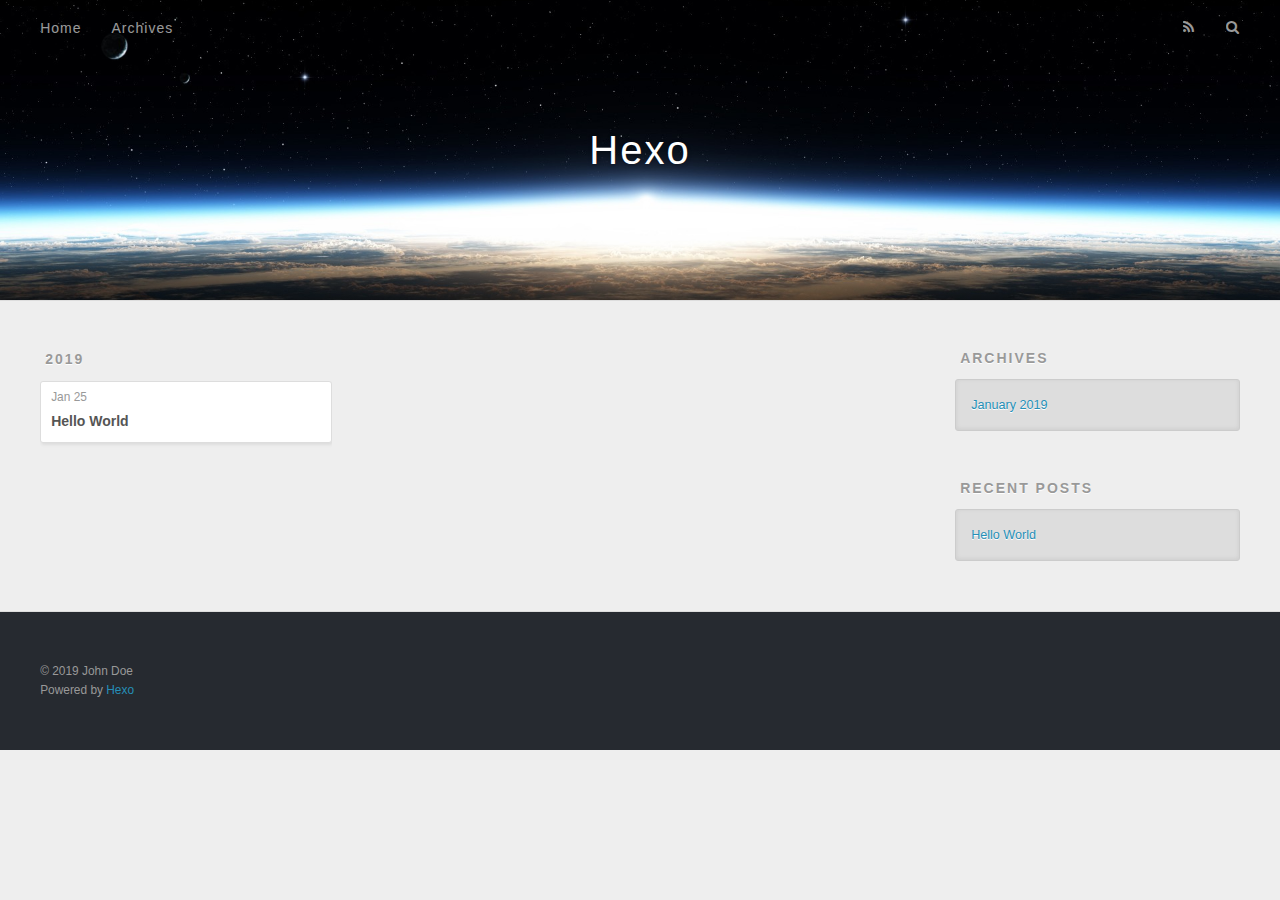
==== archives/index.html @ d33f425e "Site updated: 2019-01-25 12:32:56" ====
<!DOCTYPE html>
<html>
<head><meta name="generator" content="Hexo 3.8.0">
  <meta charset="utf-8">
  

  
  <title>Archives | Hexo</title>
  <meta name="viewport" content="width=device-width, initial-scale=1, maximum-scale=1">
  <meta property="og:type" content="website">
<meta property="og:title" content="Hexo">
<meta property="og:url" content="http://yoursite.com/archives/index.html">
<meta property="og:site_name" content="Hexo">
<meta property="og:locale" content="default">
<meta name="twitter:card" content="summary">
<meta name="twitter:title" content="Hexo">
  
    <link rel="alternate" href="/atom.xml" title="Hexo" type="application/atom+xml">
  
  
    <link rel="icon" href="/favicon.png">
  
  
    <link href="//fonts.googleapis.com/css?family=Source+Code+Pro" rel="stylesheet" type="text/css">
  
  <link rel="stylesheet" href="/css/style.css">
</head>
</html>
<body>
  <div id="container">
    <div id="wrap">
      <header id="header">
  <div id="banner"></div>
  <div id="header-outer" class="outer">
    <div id="header-title" class="inner">
      <h1 id="logo-wrap">
        <a href="/" id="logo">Hexo</a>
      </h1>
      
    </div>
    <div id="header-inner" class="inner">
      <nav id="main-nav">
        <a id="main-nav-toggle" class="nav-icon"></a>
        
          <a class="main-nav-link" href="/">Home</a>
        
          <a class="main-nav-link" href="/archives">Archives</a>
        
      </nav>
      <nav id="sub-nav">
        
          <a id="nav-rss-link" class="nav-icon" href="/atom.xml" title="RSS Feed"></a>
        
        <a id="nav-search-btn" class="nav-icon" title="Search"></a>
      </nav>
      <div id="search-form-wrap">
        <form action="//google.com/search" method="get" accept-charset="UTF-8" class="search-form"><input type="search" name="q" class="search-form-input" placeholder="Search"><button type="submit" class="search-form-submit">&#xF002;</button><input type="hidden" name="sitesearch" value="http://yoursite.com"></form>
      </div>
    </div>
  </div>
</header>
      <div class="outer">
        <section id="main">
  
  
    
    
      
      
      <section class="archives-wrap">
        <div class="archive-year-wrap">
          <a href="/archives/2019" class="archive-year">2019</a>
        </div>
        <div class="archives">
    
    <article class="archive-article archive-type-post">
  <div class="archive-article-inner">
    <header class="archive-article-header">
      <a href="/2019/01/25/hello-world/" class="archive-article-date">
  <time datetime="2019-01-25T04:21:27.864Z" itemprop="datePublished">Jan 25</time>
</a>
      
  
    <h1 itemprop="name">
      <a class="archive-article-title" href="/2019/01/25/hello-world/">Hello World</a>
    </h1>
  

    </header>
  </div>
</article>
  
  
    </div></section>
  


</section>
        
          <aside id="sidebar">
  
    

  
    

  
    
  
    
  <div class="widget-wrap">
    <h3 class="widget-title">Archives</h3>
    <div class="widget">
      <ul class="archive-list"><li class="archive-list-item"><a class="archive-list-link" href="/archives/2019/01/">January 2019</a></li></ul>
    </div>
  </div>


  
    
  <div class="widget-wrap">
    <h3 class="widget-title">Recent Posts</h3>
    <div class="widget">
      <ul>
        
          <li>
            <a href="/2019/01/25/hello-world/">Hello World</a>
          </li>
        
      </ul>
    </div>
  </div>

  
</aside>
        
      </div>
      <footer id="footer">
  
  <div class="outer">
    <div id="footer-info" class="inner">
      &copy; 2019 John Doe<br>
      Powered by <a href="http://hexo.io/" target="_blank">Hexo</a>
    </div>
  </div>
</footer>
    </div>
    <nav id="mobile-nav">
  
    <a href="/" class="mobile-nav-link">Home</a>
  
    <a href="/archives" class="mobile-nav-link">Archives</a>
  
</nav>
    

<script src="//ajax.googleapis.com/ajax/libs/jquery/2.0.3/jquery.min.js"></script>


  <link rel="stylesheet" href="/fancybox/jquery.fancybox.css">
  <script src="/fancybox/jquery.fancybox.pack.js"></script>


<script src="/js/script.js"></script>



  </div>
</body>
</html>
---- css/style.css ----
body {
  width: 100%;
}
body:before,
body:after {
  content: "";
  display: table;
}
body:after {
  clear: both;
}
html,
body,
div,
span,
applet,
object,
iframe,
h1,
h2,
h3,
h4,
h5,
h6,
p,
blockquote,
pre,
a,
abbr,
acronym,
address,
big,
cite,
code,
del,
dfn,
em,
img,
ins,
kbd,
q,
s,
samp,
small,
strike,
strong,
sub,
sup,
tt,
var,
dl,
dt,
dd,
ol,
ul,
li,
fieldset,
form,
label,
legend,
table,
caption,
tbody,
tfoot,
thead,
tr,
th,
td {
  margin: 0;
  padding: 0;
  border: 0;
  outline: 0;
  font-weight: inherit;
  font-style: inherit;
  font-family: inherit;
  font-size: 100%;
  vertical-align: baseline;
}
body {
  line-height: 1;
  color: #000;
  background: #fff;
}
ol,
ul {
  list-style: none;
}
table {
  border-collapse: separate;
  border-spacing: 0;
  vertical-align: middle;
}
caption,
th,
td {
  text-align: left;
  font-weight: normal;
  vertical-align: middle;
}
a img {
  border: none;
}
input,
button {
  margin: 0;
  padding: 0;
}
input::-moz-focus-inner,
button::-moz-focus-inner {
  border: 0;
  padding: 0;
}
@font-face {
  font-family: FontAwesome;
  font-style: normal;
  font-weight: normal;
  src: url("fonts/fontawesome-webfont.eot?v=#4.0.3");
  src: url("fonts/fontawesome-webfont.eot?#iefix&v=#4.0.3") format("embedded-opentype"), url("fonts/fontawesome-webfont.woff?v=#4.0.3") format("woff"), url("fonts/fontawesome-webfont.ttf?v=#4.0.3") format("truetype"), url("fonts/fontawesome-webfont.svg#fontawesomeregular?v=#4.0.3") format("svg");
}
html,
body,
#container {
  height: 100%;
}
body {
  background: #eee;
  font: 14px -apple-system, BlinkMacSystemFont, "Segoe UI", "Roboto", "Oxygen", "Ubuntu", "Cantarell", "Fira Sans", "Droid Sans", "Helvetica Neue", sans-serif;
  -webkit-text-size-adjust: 100%;
}
.outer {
  max-width: 1220px;
  margin: 0 auto;
  padding: 0 20px;
}
.outer:before,
.outer:after {
  content: "";
  display: table;
}
.outer:after {
  clear: both;
}
.inner {
  display: inline;
  float: left;
  width: 98.33333333333333%;
  margin: 0 0.833333333333333%;
}
.left,
.alignleft {
  float: left;
}
.right,
.alignright {
  float: right;
}
.clear {
  clear: both;
}
#container {
  position: relative;
}
.mobile-nav-on {
  overflow: hidden;
}
#wrap {
  height: 100%;
  width: 100%;
  position: absolute;
  top: 0;
  left: 0;
  -webkit-transition: 0.2s ease-out;
  -moz-transition: 0.2s ease-out;
  -ms-transition: 0.2s ease-out;
  transition: 0.2s ease-out;
  z-index: 1;
  background: #eee;
}
.mobile-nav-on #wrap {
  left: 280px;
}
@media screen and (min-width: 768px) {
  #main {
    display: inline;
    float: left;
    width: 73.33333333333333%;
    margin: 0 0.833333333333333%;
  }
}
.article-date,
.article-category-link,
.archive-year,
.widget-title {
  text-decoration: none;
  text-transform: uppercase;
  letter-spacing: 2px;
  color: #999;
  margin-bottom: 1em;
  margin-left: 5px;
  line-height: 1em;
  text-shadow: 0 1px #fff;
  font-weight: bold;
}
.article-inner,
.archive-article-inner {
  background: #fff;
  -webkit-box-shadow: 1px 2px 3px #ddd;
  box-shadow: 1px 2px 3px #ddd;
  border: 1px solid #ddd;
  border-radius: 3px;
}
.article-entry h1,
.widget h1 {
  font-size: 2em;
}
.article-entry h2,
.widget h2 {
  font-size: 1.5em;
}
.article-entry h3,
.widget h3 {
  font-size: 1.3em;
}
.article-entry h4,
.widget h4 {
  font-size: 1.2em;
}
.article-entry h5,
.widget h5 {
  font-size: 1em;
}
.article-entry h6,
.widget h6 {
  font-size: 1em;
  color: #999;
}
.article-entry hr,
.widget hr {
  border: 1px dashed #ddd;
}
.article-entry strong,
.widget strong {
  font-weight: bold;
}
.article-entry em,
.widget em,
.article-entry cite,
.widget cite {
  font-style: italic;
}
.article-entry sup,
.widget sup,
.article-entry sub,
.widget sub {
  font-size: 0.75em;
  line-height: 0;
  position: relative;
  vertical-align: baseline;
}
.article-entry sup,
.widget sup {
  top: -0.5em;
}
.article-entry sub,
.widget sub {
  bottom: -0.2em;
}
.article-entry small,
.widget small {
  font-size: 0.85em;
}
.article-entry acronym,
.widget acronym,
.article-entry abbr,
.widget abbr {
  border-bottom: 1px dotted;
}
.article-entry ul,
.widget ul,
.article-entry ol,
.widget ol,
.article-entry dl,
.widget dl {
  margin: 0 20px;
  line-height: 1.6em;
}
.article-entry ul ul,
.widget ul ul,
.article-entry ol ul,
.widget ol ul,
.article-entry ul ol,
.widget ul ol,
.article-entry ol ol,
.widget ol ol {
  margin-top: 0;
  margin-bottom: 0;
}
.article-entry ul,
.widget ul {
  list-style: disc;
}
.article-entry ol,
.widget ol {
  list-style: decimal;
}
.article-entry dt,
.widget dt {
  font-weight: bold;
}
#header {
  height: 300px;
  position: relative;
  border-bottom: 1px solid #ddd;
}
#header:before,
#header:after {
  content: "";
  position: absolute;
  left: 0;
  right: 0;
  height: 40px;
}
#header:before {
  top: 0;
  background: -webkit-linear-gradient(rgba(0,0,0,0.2), transparent);
  background: -moz-linear-gradient(rgba(0,0,0,0.2), transparent);
  background: -ms-linear-gradient(rgba(0,0,0,0.2), transparent);
  background: linear-gradient(rgba(0,0,0,0.2), transparent);
}
#header:after {
  bottom: 0;
  background: -webkit-linear-gradient(transparent, rgba(0,0,0,0.2));
  background: -moz-linear-gradient(transparent, rgba(0,0,0,0.2));
  background: -ms-linear-gradient(transparent, rgba(0,0,0,0.2));
  background: linear-gradient(transparent, rgba(0,0,0,0.2));
}
#header-outer {
  height: 100%;
  position: relative;
}
#header-inner {
  position: relative;
  overflow: hidden;
}
#banner {
  position: absolute;
  top: 0;
  left: 0;
  width: 100%;
  height: 100%;
  background: url("images/banner.jpg") center #000;
  -webkit-background-size: cover;
  -moz-background-size: cover;
  background-size: cover;
  z-index: -1;
}
#header-title {
  text-align: center;
  height: 40px;
  position: absolute;
  top: 50%;
  left: 0;
  margin-top: -20px;
}
#logo,
#subtitle {
  text-decoration: none;
  color: #fff;
  font-weight: 300;
  text-shadow: 0 1px 4px rgba(0,0,0,0.3);
}
#logo {
  font-size: 40px;
  line-height: 40px;
  letter-spacing: 2px;
}
#subtitle {
  font-size: 16px;
  line-height: 16px;
  letter-spacing: 1px;
}
#subtitle-wrap {
  margin-top: 16px;
}
#main-nav {
  float: left;
  margin-left: -15px;
}
.nav-icon,
.main-nav-link {
  float: left;
  color: #fff;
  opacity: 0.6;
  text-decoration: none;
  text-shadow: 0 1px rgba(0,0,0,0.2);
  -webkit-transition: opacity 0.2s;
  -moz-transition: opacity 0.2s;
  -ms-transition: opacity 0.2s;
  transition: opacity 0.2s;
  display: block;
  padding: 20px 15px;
}
.nav-icon:hover,
.main-nav-link:hover {
  opacity: 1;
}
.nav-icon {
  font-family: FontAwesome;
  text-align: center;
  font-size: 14px;
  width: 14px;
  height: 14px;
  padding: 20px 15px;
  position: relative;
  cursor: pointer;
}
.main-nav-link {
  font-weight: 300;
  letter-spacing: 1px;
}
@media screen and (max-width: 479px) {
  .main-nav-link {
    display: none;
  }
}
#main-nav-toggle {
  display: none;
}
#main-nav-toggle:before {
  content: "\f0c9";
}
@media screen and (max-width: 479px) {
  #main-nav-toggle {
    display: block;
  }
}
#sub-nav {
  float: right;
  margin-right: -15px;
}
#nav-rss-link:before {
  content: "\f09e";
}
#nav-search-btn:before {
  content: "\f002";
}
#search-form-wrap {
  position: absolute;
  top: 15px;
  width: 150px;
  height: 30px;
  right: -150px;
  opacity: 0;
  -webkit-transition: 0.2s ease-out;
  -moz-transition: 0.2s ease-out;
  -ms-transition: 0.2s ease-out;
  transition: 0.2s ease-out;
}
#search-form-wrap.on {
  opacity: 1;
  right: 0;
}
@media screen and (max-width: 479px) {
  #search-form-wrap {
    width: 100%;
    right: -100%;
  }
}
.search-form {
  position: absolute;
  top: 0;
  left: 0;
  right: 0;
  background: #fff;
  padding: 5px 15px;
  border-radius: 15px;
  -webkit-box-shadow: 0 0 10px rgba(0,0,0,0.3);
  box-shadow: 0 0 10px rgba(0,0,0,0.3);
}
.search-form-input {
  border: none;
  background: none;
  color: #555;
  width: 100%;
  font: 13px -apple-system, BlinkMacSystemFont, "Segoe UI", "Roboto", "Oxygen", "Ubuntu", "Cantarell", "Fira Sans", "Droid Sans", "Helvetica Neue", sans-serif;
  outline: none;
}
.search-form-input::-webkit-search-results-decoration,
.search-form-input::-webkit-search-cancel-button {
  -webkit-appearance: none;
}
.search-form-submit {
  position: absolute;
  top: 50%;
  right: 10px;
  margin-top: -7px;
  font: 13px FontAwesome;
  border: none;
  background: none;
  color: #bbb;
  cursor: pointer;
}
.search-form-submit:hover,
.search-form-submit:focus {
  color: #777;
}
.article {
  margin: 50px 0;
}
.article-inner {
  overflow: hidden;
}
.article-meta:before,
.article-meta:after {
  content: "";
  display: table;
}
.article-meta:after {
  clear: both;
}
.article-date {
  float: left;
}
.article-category {
  float: left;
  line-height: 1em;
  color: #ccc;
  text-shadow: 0 1px #fff;
  margin-left: 8px;
}
.article-category:before {
  content: "\2022";
}
.article-category-link {
  margin: 0 12px 1em;
}
.article-header {
  padding: 20px 20px 0;
}
.article-title {
  text-decoration: none;
  font-size: 2em;
  font-weight: bold;
  color: #555;
  line-height: 1.1em;
  -webkit-transition: color 0.2s;
  -moz-transition: color 0.2s;
  -ms-transition: color 0.2s;
  transition: color 0.2s;
}
a.article-title:hover {
  color: #258fb8;
}
.article-entry {
  color: #555;
  padding: 0 20px;
}
.article-entry:before,
.article-entry:after {
  content: "";
  display: table;
}
.article-entry:after {
  clear: both;
}
.article-entry p,
.article-entry table {
  line-height: 1.6em;
  margin: 1.6em 0;
}
.article-entry h1,
.article-entry h2,
.article-entry h3,
.article-entry h4,
.article-entry h5,
.article-entry h6 {
  font-weight: bold;
}
.article-entry h1,
.article-entry h2,
.article-entry h3,
.article-entry h4,
.article-entry h5,
.article-entry h6 {
  line-height: 1.1em;
  margin: 1.1em 0;
}
.article-entry a {
  color: #258fb8;
  text-decoration: none;
}
.article-entry a:hover {
  text-decoration: underline;
}
.article-entry ul,
.article-entry ol,
.article-entry dl {
  margin-top: 1.6em;
  margin-bottom: 1.6em;
}
.article-entry img,
.article-entry video {
  max-width: 100%;
  height: auto;
  display: block;
  margin: auto;
}
.article-entry iframe {
  border: none;
}
.article-entry table {
  width: 100%;
  border-collapse: collapse;
  border-spacing: 0;
}
.article-entry th {
  font-weight: bold;
  border-bottom: 3px solid #ddd;
  padding-bottom: 0.5em;
}
.article-entry td {
  border-bottom: 1px solid #ddd;
  padding: 10px 0;
}
.article-entry blockquote {
  font-family: Georgia, "Times New Roman", serif;
  font-size: 1.4em;
  margin: 1.6em 20px;
  text-align: center;
}
.article-entry blockquote footer {
  font-size: 14px;
  margin: 1.6em 0;
  font-family: -apple-system, BlinkMacSystemFont, "Segoe UI", "Roboto", "Oxygen", "Ubuntu", "Cantarell", "Fira Sans", "Droid Sans", "Helvetica Neue", sans-serif;
}
.article-entry blockquote footer cite:before {
  content: "—";
  padding: 0 0.5em;
}
.article-entry .pullquote {
  text-align: left;
  width: 45%;
  margin: 0;
}
.article-entry .pullquote.left {
  margin-left: 0.5em;
  margin-right: 1em;
}
.article-entry .pullquote.right {
  margin-right: 0.5em;
  margin-left: 1em;
}
.article-entry .caption {
  color: #999;
  display: block;
  font-size: 0.9em;
  margin-top: 0.5em;
  position: relative;
  text-align: center;
}
.article-entry .video-container {
  position: relative;
  padding-top: 56.25%;
  height: 0;
  overflow: hidden;
}
.article-entry .video-container iframe,
.article-entry .video-container object,
.article-entry .video-container embed {
  position: absolute;
  top: 0;
  left: 0;
  width: 100%;
  height: 100%;
  margin-top: 0;
}
.article-more-link a {
  display: inline-block;
  line-height: 1em;
  padding: 6px 15px;
  border-radius: 15px;
  background: #eee;
  color: #999;
  text-shadow: 0 1px #fff;
  text-decoration: none;
}
.article-more-link a:hover {
  background: #258fb8;
  color: #fff;
  text-decoration: none;
  text-shadow: 0 1px #1e7293;
}
.article-footer {
  font-size: 0.85em;
  line-height: 1.6em;
  border-top: 1px solid #ddd;
  padding-top: 1.6em;
  margin: 0 20px 20px;
}
.article-footer:before,
.article-footer:after {
  content: "";
  display: table;
}
.article-footer:after {
  clear: both;
}
.article-footer a {
  color: #999;
  text-decoration: none;
}
.article-footer a:hover {
  color: #555;
}
.article-tag-list-item {
  float: left;
  margin-right: 10px;
}
.article-tag-list-link:before {
  content: "#";
}
.article-comment-link {
  float: right;
}
.article-comment-link:before {
  content: "\f075";
  font-family: FontAwesome;
  padding-right: 8px;
}
.article-share-link {
  cursor: pointer;
  float: right;
  margin-left: 20px;
}
.article-share-link:before {
  content: "\f064";
  font-family: FontAwesome;
  padding-right: 6px;
}
#article-nav {
  position: relative;
}
#article-nav:before,
#article-nav:after {
  content: "";
  display: table;
}
#article-nav:after {
  clear: both;
}
@media screen and (min-width: 768px) {
  #article-nav {
    margin: 50px 0;
  }
  #article-nav:before {
    width: 8px;
    height: 8px;
    position: absolute;
    top: 50%;
    left: 50%;
    margin-top: -4px;
    margin-left: -4px;
    content: "";
    border-radius: 50%;
    background: #ddd;
    -webkit-box-shadow: 0 1px 2px #fff;
    box-shadow: 0 1px 2px #fff;
  }
}
.article-nav-link-wrap {
  text-decoration: none;
  text-shadow: 0 1px #fff;
  color: #999;
  -webkit-box-sizing: border-box;
  -moz-box-sizing: border-box;
  box-sizing: border-box;
  margin-top: 50px;
  text-align: center;
  display: block;
}
.article-nav-link-wrap:hover {
  color: #555;
}
@media screen and (min-width: 768px) {
  .article-nav-link-wrap {
    width: 50%;
    margin-top: 0;
  }
}
@media screen and (min-width: 768px) {
  #article-nav-newer {
    float: left;
    text-align: right;
    padding-right: 20px;
  }
}
@media screen and (min-width: 768px) {
  #article-nav-older {
    float: right;
    text-align: left;
    padding-left: 20px;
  }
}
.article-nav-caption {
  text-transform: uppercase;
  letter-spacing: 2px;
  color: #ddd;
  line-height: 1em;
  font-weight: bold;
}
#article-nav-newer .article-nav-caption {
  margin-right: -2px;
}
.article-nav-title {
  font-size: 0.85em;
  line-height: 1.6em;
  margin-top: 0.5em;
}
.article-share-box {
  position: absolute;
  display: none;
  background: #fff;
  -webkit-box-shadow: 1px 2px 10px rgba(0,0,0,0.2);
  box-shadow: 1px 2px 10px rgba(0,0,0,0.2);
  border-radius: 3px;
  margin-left: -145px;
  overflow: hidden;
  z-index: 1;
}
.article-share-box.on {
  display: block;
}
.article-share-input {
  width: 100%;
  background: none;
  -webkit-box-sizing: border-box;
  -moz-box-sizing: border-box;
  box-sizing: border-box;
  font: 14px -apple-system, BlinkMacSystemFont, "Segoe UI", "Roboto", "Oxygen", "Ubuntu", "Cantarell", "Fira Sans", "Droid Sans", "Helvetica Neue", sans-serif;
  padding: 0 15px;
  color: #555;
  outline: none;
  border: 1px solid #ddd;
  border-radius: 3px 3px 0 0;
  height: 36px;
  line-height: 36px;
}
.article-share-links {
  background: #eee;
}
.article-share-links:before,
.article-share-links:after {
  content: "";
  display: table;
}
.article-share-links:after {
  clear: both;
}
.article-share-twitter,
.article-share-facebook,
.article-share-pinterest,
.article-share-google {
  width: 50px;
  height: 36px;
  display: block;
  float: left;
  position: relative;
  color: #999;
  text-shadow: 0 1px #fff;
}
.article-share-twitter:before,
.article-share-facebook:before,
.article-share-pinterest:before,
.article-share-google:before {
  font-size: 20px;
  font-family: FontAwesome;
  width: 20px;
  height: 20px;
  position: absolute;
  top: 50%;
  left: 50%;
  margin-top: -10px;
  margin-left: -10px;
  text-align: center;
}
.article-share-twitter:hover,
.article-share-facebook:hover,
.article-share-pinterest:hover,
.article-share-google:hover {
  color: #fff;
}
.article-share-twitter:before {
  content: "\f099";
}
.article-share-twitter:hover {
  background: #00aced;
  text-shadow: 0 1px #008abe;
}
.article-share-facebook:before {
  content: "\f09a";
}
.article-share-facebook:hover {
  background: #3b5998;
  text-shadow: 0 1px #2f477a;
}
.article-share-pinterest:before {
  content: "\f0d2";
}
.article-share-pinterest:hover {
  background: #cb2027;
  text-shadow: 0 1px #a21a1f;
}
.article-share-google:before {
  content: "\f0d5";
}
.article-share-google:hover {
  background: #dd4b39;
  text-shadow: 0 1px #be3221;
}
.article-gallery {
  background: #000;
  position: relative;
}
.article-gallery-photos {
  position: relative;
  overflow: hidden;
}
.article-gallery-img {
  display: none;
  max-width: 100%;
}
.article-gallery-img:first-child {
  display: block;
}
.article-gallery-img.loaded {
  position: absolute;
  display: block;
}
.article-gallery-img img {
  display: block;
  max-width: 100%;
  margin: 0 auto;
}
#comments {
  background: #fff;
  -webkit-box-shadow: 1px 2px 3px #ddd;
  box-shadow: 1px 2px 3px #ddd;
  padding: 20px;
  border: 1px solid #ddd;
  border-radius: 3px;
  margin: 50px 0;
}
#comments a {
  color: #258fb8;
}
.archives-wrap {
  margin: 50px 0;
}
.archives:before,
.archives:after {
  content: "";
  display: table;
}
.archives:after {
  clear: both;
}
.archive-year-wrap {
  margin-bottom: 1em;
}
.archives {
  -webkit-column-gap: 10px;
  -moz-column-gap: 10px;
  column-gap: 10px;
}
@media screen and (min-width: 480px) and (max-width: 767px) {
  .archives {
    -webkit-column-count: 2;
    -moz-column-count: 2;
    column-count: 2;
  }
}
@media screen and (min-width: 768px) {
  .archives {
    -webkit-column-count: 3;
    -moz-column-count: 3;
    column-count: 3;
  }
}
.archive-article {
  -webkit-column-break-inside: avoid;
  page-break-inside: avoid;
  overflow: hidden;
  break-inside: avoid-column;
}
.archive-article-inner {
  padding: 10px;
  margin-bottom: 15px;
}
.archive-article-title {
  text-decoration: none;
  font-weight: bold;
  color: #555;
  -webkit-transition: color 0.2s;
  -moz-transition: color 0.2s;
  -ms-transition: color 0.2s;
  transition: color 0.2s;
  line-height: 1.6em;
}
.archive-article-title:hover {
  color: #258fb8;
}
.archive-article-footer {
  margin-top: 1em;
}
.archive-article-date {
  color: #999;
  text-decoration: none;
  font-size: 0.85em;
  line-height: 1em;
  margin-bottom: 0.5em;
  display: block;
}
#page-nav {
  margin: 50px auto;
  background: #fff;
  -webkit-box-shadow: 1px 2px 3px #ddd;
  box-shadow: 1px 2px 3px #ddd;
  border: 1px solid #ddd;
  border-radius: 3px;
  text-align: center;
  color: #999;
  overflow: hidden;
}
#page-nav:before,
#page-nav:after {
  content: "";
  display: table;
}
#page-nav:after {
  clear: both;
}
#page-nav a,
#page-nav span {
  padding: 10px 20px;
  line-height: 1;
  height: 2ex;
}
#page-nav a {
  color: #999;
  text-decoration: none;
}
#page-nav a:hover {
  background: #999;
  color: #fff;
}
#page-nav .prev {
  float: left;
}
#page-nav .next {
  float: right;
}
#page-nav .page-number {
  display: inline-block;
}
@media screen and (max-width: 479px) {
  #page-nav .page-number {
    display: none;
  }
}
#page-nav .current {
  color: #555;
  font-weight: bold;
}
#page-nav .space {
  color: #ddd;
}
#footer {
  background: #262a30;
  padding: 50px 0;
  border-top: 1px solid #ddd;
  color: #999;
}
#footer a {
  color: #258fb8;
  text-decoration: none;
}
#footer a:hover {
  text-decoration: underline;
}
#footer-info {
  line-height: 1.6em;
  font-size: 0.85em;
}
.article-entry pre,
.article-entry .highlight {
  background: #2d2d2d;
  margin: 0 -20px;
  padding: 15px 20px;
  border-style: solid;
  border-color: #ddd;
  border-width: 1px 0;
  overflow: auto;
  color: #ccc;
  line-height: 22.400000000000002px;
}
.article-entry .highlight .gutter pre,
.article-entry .gist .gist-file .gist-data .line-numbers {
  color: #666;
  font-size: 0.85em;
}
.article-entry pre,
.article-entry code {
  font-family: "Source Code Pro", Consolas, Monaco, Menlo, Consolas, monospace;
}
.article-entry code {
  background: #eee;
  text-shadow: 0 1px #fff;
  padding: 0 0.3em;
}
.article-entry pre code {
  background: none;
  text-shadow: none;
  padding: 0;
}
.article-entry .highlight pre {
  border: none;
  margin: 0;
  padding: 0;
}
.article-entry .highlight table {
  margin: 0;
  width: auto;
}
.article-entry .highlight td {
  border: none;
  padding: 0;
}
.article-entry .highlight figcaption {
  font-size: 0.85em;
  color: #999;
  line-height: 1em;
  margin-bottom: 1em;
}
.article-entry .highlight figcaption:before,
.article-entry .highlight figcaption:after {
  content: "";
  display: table;
}
.article-entry .highlight figcaption:after {
  clear: both;
}
.article-entry .highlight figcaption a {
  float: right;
}
.article-entry .highlight .gutter pre {
  text-align: right;
  padding-right: 20px;
}
.article-entry .highlight .line {
  height: 22.400000000000002px;
}
.article-entry .highlight .line.marked {
  background: #515151;
}
.article-entry .gist {
  margin: 0 -20px;
  border-style: solid;
  border-color: #ddd;
  border-width: 1px 0;
  background: #2d2d2d;
  padding: 15px 20px 15px 0;
}
.article-entry .gist .gist-file {
  border: none;
  font-family: "Source Code Pro", Consolas, Monaco, Menlo, Consolas, monospace;
  margin: 0;
}
.article-entry .gist .gist-file .gist-data {
  background: none;
  border: none;
}
.article-entry .gist .gist-file .gist-data .line-numbers {
  background: none;
  border: none;
  padding: 0 20px 0 0;
}
.article-entry .gist .gist-file .gist-data .line-data {
  padding: 0 !important;
}
.article-entry .gist .gist-file .highlight {
  margin: 0;
  padding: 0;
  border: none;
}
.article-entry .gist .gist-file .gist-meta {
  background: #2d2d2d;
  color: #999;
  font: 0.85em -apple-system, BlinkMacSystemFont, "Segoe UI", "Roboto", "Oxygen", "Ubuntu", "Cantarell", "Fira Sans", "Droid Sans", "Helvetica Neue", sans-serif;
  text-shadow: 0 0;
  padding: 0;
  margin-top: 1em;
  margin-left: 20px;
}
.article-entry .gist .gist-file .gist-meta a {
  color: #258fb8;
  font-weight: normal;
}
.article-entry .gist .gist-file .gist-meta a:hover {
  text-decoration: underline;
}
pre .comment,
pre .title {
  color: #999;
}
pre .variable,
pre .attribute,
pre .tag,
pre .regexp,
pre .ruby .constant,
pre .xml .tag .title,
pre .xml .pi,
pre .xml .doctype,
pre .html .doctype,
pre .css .id,
pre .css .class,
pre .css .pseudo {
  color: #f2777a;
}
pre .number,
pre .preprocessor,
pre .built_in,
pre .literal,
pre .params,
pre .constant {
  color: #f99157;
}
pre .class,
pre .ruby .class .title,
pre .css .rules .attribute {
  color: #9c9;
}
pre .string,
pre .value,
pre .inheritance,
pre .header,
pre .ruby .symbol,
pre .xml .cdata {
  color: #9c9;
}
pre .css .hexcolor {
  color: #6cc;
}
pre .function,
pre .python .decorator,
pre .python .title,
pre .ruby .function .title,
pre .ruby .title .keyword,
pre .perl .sub,
pre .javascript .title,
pre .coffeescript .title {
  color: #69c;
}
pre .keyword,
pre .javascript .function {
  color: #c9c;
}
@media screen and (max-width: 479px) {
  #mobile-nav {
    position: absolute;
    top: 0;
    left: 0;
    width: 280px;
    height: 100%;
    background: #191919;
    border-right: 1px solid #fff;
  }
}
@media screen and (max-width: 479px) {
  .mobile-nav-link {
    display: block;
    color: #999;
    text-decoration: none;
    padding: 15px 20px;
    font-weight: bold;
  }
  .mobile-nav-link:hover {
    color: #fff;
  }
}
@media screen and (min-width: 768px) {
  #sidebar {
    display: inline;
    float: left;
    width: 23.333333333333332%;
    margin: 0 0.833333333333333%;
  }
}
.widget-wrap {
  margin: 50px 0;
}
.widget {
  color: #777;
  text-shadow: 0 1px #fff;
  background: #ddd;
  -webkit-box-shadow: 0 -1px 4px #ccc inset;
  box-shadow: 0 -1px 4px #ccc inset;
  border: 1px solid #ccc;
  padding: 15px;
  border-radius: 3px;
}
.widget a {
  color: #258fb8;
  text-decoration: none;
}
.widget a:hover {
  text-decoration: underline;
}
.widget ul ul,
.widget ol ul,
.widget dl ul,
.widget ul ol,
.widget ol ol,
.widget dl ol,
.widget ul dl,
.widget ol dl,
.widget dl dl {
  margin-left: 15px;
  list-style: disc;
}
.widget {
  line-height: 1.6em;
  word-wrap: break-word;
  font-size: 0.9em;
}
.widget ul,
.widget ol {
  list-style: none;
  margin: 0;
}
.widget ul ul,
.widget ol ul,
.widget ul ol,
.widget ol ol {
  margin: 0 20px;
}
.widget ul ul,
.widget ol ul {
  list-style: disc;
}
.widget ul ol,
.widget ol ol {
  list-style: decimal;
}
.category-list-count,
.tag-list-count,
.archive-list-count {
  padding-left: 5px;
  color: #999;
  font-size: 0.85em;
}
.category-list-count:before,
.tag-list-count:before,
.archive-list-count:before {
  content: "(";
}
.category-list-count:after,
.tag-list-count:after,
.archive-list-count:after {
  content: ")";
}
.tagcloud a {
  margin-right: 5px;
  display: inline-block;
}
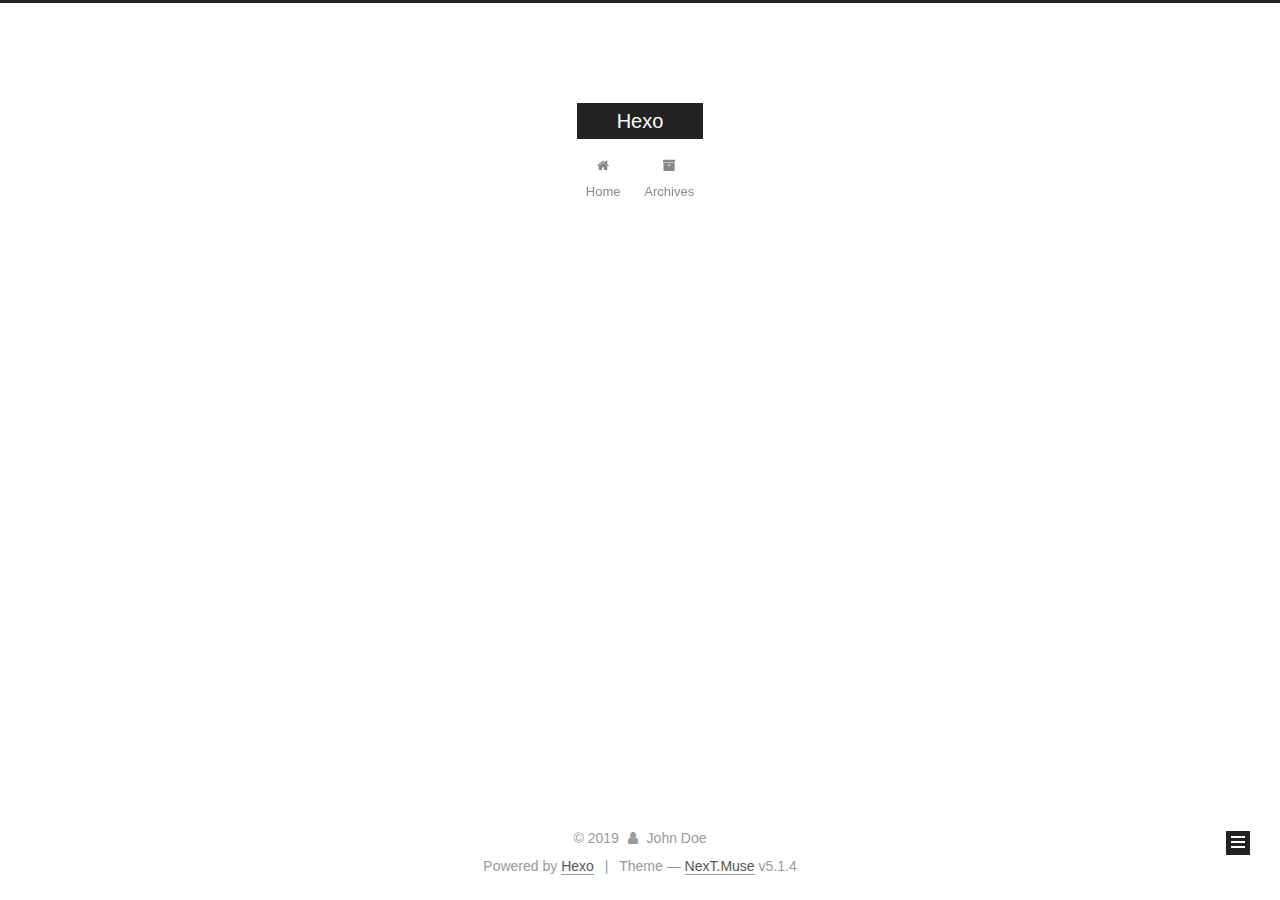
==== commit 494fd9cd: "Site updated: 2019-01-25 13:06:38" ====
--- a/archives/index.html
+++ b/archives/index.html
@@ -1,170 +1,549 @@
 <!DOCTYPE html>
-<html>
+
+
+
+  
+
+
+<html class="theme-next muse use-motion" lang="">
 <head><meta name="generator" content="Hexo 3.8.0">
-  <meta charset="utf-8">
-  
-
-  
-  <title>Archives | Hexo</title>
-  <meta name="viewport" content="width=device-width, initial-scale=1, maximum-scale=1">
-  <meta property="og:type" content="website">
+  <meta charset="UTF-8">
+<meta http-equiv="X-UA-Compatible" content="IE=edge">
+<meta name="viewport" content="width=device-width, initial-scale=1, maximum-scale=1">
+<meta name="theme-color" content="#222">
+
+
+
+
+
+
+
+
+
+<meta http-equiv="Cache-Control" content="no-transform">
+<meta http-equiv="Cache-Control" content="no-siteapp">
+
+
+
+
+
+
+
+
+
+
+
+
+
+
+
+
+  
+  
+  <link href="/lib/fancybox/source/jquery.fancybox.css?v=2.1.5" rel="stylesheet" type="text/css">
+
+
+
+
+
+
+
+<link href="/lib/font-awesome/css/font-awesome.min.css?v=4.6.2" rel="stylesheet" type="text/css">
+
+<link href="/css/main.css?v=5.1.4" rel="stylesheet" type="text/css">
+
+
+  <link rel="apple-touch-icon" sizes="180x180" href="/images/apple-touch-icon-next.png?v=5.1.4">
+
+
+  <link rel="icon" type="image/png" sizes="32x32" href="/images/favicon-32x32-next.png?v=5.1.4">
+
+
+  <link rel="icon" type="image/png" sizes="16x16" href="/images/favicon-16x16-next.png?v=5.1.4">
+
+
+  <link rel="mask-icon" href="/images/logo.svg?v=5.1.4" color="#222">
+
+
+
+
+
+  <meta name="keywords" content="Hexo, NexT">
+
+
+
+
+
+
+
+
+
+
+<meta property="og:type" content="website">
 <meta property="og:title" content="Hexo">
 <meta property="og:url" content="http://yoursite.com/archives/index.html">
 <meta property="og:site_name" content="Hexo">
 <meta property="og:locale" content="default">
 <meta name="twitter:card" content="summary">
 <meta name="twitter:title" content="Hexo">
-  
-    <link rel="alternate" href="/atom.xml" title="Hexo" type="application/atom+xml">
-  
-  
-    <link rel="icon" href="/favicon.png">
-  
-  
-    <link href="//fonts.googleapis.com/css?family=Source+Code+Pro" rel="stylesheet" type="text/css">
-  
-  <link rel="stylesheet" href="/css/style.css">
+
+
+
+<script type="text/javascript" id="hexo.configurations">
+  var NexT = window.NexT || {};
+  var CONFIG = {
+    root: '/',
+    scheme: 'Muse',
+    version: '5.1.4',
+    sidebar: {"position":"left","display":"post","offset":12,"b2t":false,"scrollpercent":false,"onmobile":false},
+    fancybox: true,
+    tabs: true,
+    motion: {"enable":true,"async":false,"transition":{"post_block":"fadeIn","post_header":"slideDownIn","post_body":"slideDownIn","coll_header":"slideLeftIn","sidebar":"slideUpIn"}},
+    duoshuo: {
+      userId: '0',
+      author: 'Author'
+    },
+    algolia: {
+      applicationID: '',
+      apiKey: '',
+      indexName: '',
+      hits: {"per_page":10},
+      labels: {"input_placeholder":"Search for Posts","hits_empty":"We didn't find any results for the search: ${query}","hits_stats":"${hits} results found in ${time} ms"}
+    }
+  };
+</script>
+
+
+
+  <link rel="canonical" href="http://yoursite.com/archives/">
+
+
+
+
+
+  <title>Archive | Hexo</title>
+  
+
+
+
+
+
+
+
+
 </head>
-</html>
-<body>
-  <div id="container">
-    <div id="wrap">
-      <header id="header">
-  <div id="banner"></div>
-  <div id="header-outer" class="outer">
-    <div id="header-title" class="inner">
-      <h1 id="logo-wrap">
-        <a href="/" id="logo">Hexo</a>
-      </h1>
-      
+
+<body itemscope="" itemtype="http://schema.org/WebPage" lang="default">
+
+  
+  
+    
+  
+
+  <div class="container sidebar-position-left page-archive">
+    <div class="headband"></div>
+
+    <header id="header" class="header" itemscope="" itemtype="http://schema.org/WPHeader">
+      <div class="header-inner"><div class="site-brand-wrapper">
+  <div class="site-meta ">
+    
+
+    <div class="custom-logo-site-title">
+      <a href="/" class="brand" rel="start">
+        <span class="logo-line-before"><i></i></span>
+        <span class="site-title">Hexo</span>
+        <span class="logo-line-after"><i></i></span>
+      </a>
     </div>
-    <div id="header-inner" class="inner">
-      <nav id="main-nav">
-        <a id="main-nav-toggle" class="nav-icon"></a>
-        
-          <a class="main-nav-link" href="/">Home</a>
-        
-          <a class="main-nav-link" href="/archives">Archives</a>
-        
-      </nav>
-      <nav id="sub-nav">
-        
-          <a id="nav-rss-link" class="nav-icon" href="/atom.xml" title="RSS Feed"></a>
-        
-        <a id="nav-search-btn" class="nav-icon" title="Search"></a>
-      </nav>
-      <div id="search-form-wrap">
-        <form action="//google.com/search" method="get" accept-charset="UTF-8" class="search-form"><input type="search" name="q" class="search-form-input" placeholder="Search"><button type="submit" class="search-form-submit">&#xF002;</button><input type="hidden" name="sitesearch" value="http://yoursite.com"></form>
+      
+        <p class="site-subtitle"></p>
+      
+  </div>
+
+  <div class="site-nav-toggle">
+    <button>
+      <span class="btn-bar"></span>
+      <span class="btn-bar"></span>
+      <span class="btn-bar"></span>
+    </button>
+  </div>
+</div>
+
+<nav class="site-nav">
+  
+
+  
+    <ul id="menu" class="menu">
+      
+        
+        <li class="menu-item menu-item-home">
+          <a href="/" rel="section">
+            
+              <i class="menu-item-icon fa fa-fw fa-home"></i> <br>
+            
+            Home
+          </a>
+        </li>
+      
+        
+        <li class="menu-item menu-item-archives">
+          <a href="/archives/" rel="section">
+            
+              <i class="menu-item-icon fa fa-fw fa-archive"></i> <br>
+            
+            Archives
+          </a>
+        </li>
+      
+
+      
+    </ul>
+  
+
+  
+</nav>
+
+
+
+ </div>
+    </header>
+
+    <main id="main" class="main">
+      <div class="main-inner">
+        <div class="content-wrap">
+          <div id="content" class="content">
+            
+
+  
+  
+  
+  <div class="post-block archive">
+    <div id="posts" class="posts-collapse">
+      <span class="archive-move-on"></span>
+
+      <span class="archive-page-counter">
+        
+        
+        
+          
+        
+        Um..! 1 post. Keep on posting.
+      </span>
+
+      
+
+        
+        
+        
+
+        
+          
+          <div class="collection-title">
+            <h1 class="archive-year" id="archive-year-2019">2019</h1>
+          </div>
+        
+        
+
+        
+
+  <article class="post post-type-normal" itemscope="" itemtype="http://schema.org/Article">
+    <header class="post-header">
+
+      <h2 class="post-title">
+        
+            <a class="post-title-link" href="/2019/01/25/hello-world/" itemprop="url">
+              
+                <span itemprop="name">Hello World</span>
+              
+            </a>
+        
+      </h2>
+
+      <div class="post-meta">
+        <time class="post-time" itemprop="dateCreated" datetime="2019-01-25T12:21:27+08:00" content="2019-01-25">
+          01-25
+        </time>
       </div>
+
+    </header>
+  </article>
+
+
+
+      
+
     </div>
   </div>
-</header>
-      <div class="outer">
-        <section id="main">
-  
-  
-    
-    
-      
-      
-      <section class="archives-wrap">
-        <div class="archive-year-wrap">
-          <a href="/archives/2019" class="archive-year">2019</a>
+  
+  
+  
+
+  
+
+
+
+          </div>
+          
+
+
+          
+
         </div>
-        <div class="archives">
-    
-    <article class="archive-article archive-type-post">
-  <div class="archive-article-inner">
-    <header class="archive-article-header">
-      <a href="/2019/01/25/hello-world/" class="archive-article-date">
-  <time datetime="2019-01-25T04:21:27.864Z" itemprop="datePublished">Jan 25</time>
-</a>
-      
-  
-    <h1 itemprop="name">
-      <a class="archive-article-title" href="/2019/01/25/hello-world/">Hello World</a>
-    </h1>
-  
-
-    </header>
-  </div>
-</article>
-  
-  
-    </div></section>
-  
-
-
-</section>
-        
-          <aside id="sidebar">
-  
-    
-
-  
-    
-
-  
-    
-  
-    
-  <div class="widget-wrap">
-    <h3 class="widget-title">Archives</h3>
-    <div class="widget">
-      <ul class="archive-list"><li class="archive-list-item"><a class="archive-list-link" href="/archives/2019/01/">January 2019</a></li></ul>
+        
+          
+  
+  <div class="sidebar-toggle">
+    <div class="sidebar-toggle-line-wrap">
+      <span class="sidebar-toggle-line sidebar-toggle-line-first"></span>
+      <span class="sidebar-toggle-line sidebar-toggle-line-middle"></span>
+      <span class="sidebar-toggle-line sidebar-toggle-line-last"></span>
     </div>
   </div>
 
-
-  
+  <aside id="sidebar" class="sidebar">
     
-  <div class="widget-wrap">
-    <h3 class="widget-title">Recent Posts</h3>
-    <div class="widget">
-      <ul>
-        
-          <li>
-            <a href="/2019/01/25/hello-world/">Hello World</a>
-          </li>
-        
-      </ul>
+    <div class="sidebar-inner">
+
+      
+
+      
+
+      <section class="site-overview-wrap sidebar-panel sidebar-panel-active">
+        <div class="site-overview">
+          <div class="site-author motion-element" itemprop="author" itemscope="" itemtype="http://schema.org/Person">
+            
+              <p class="site-author-name" itemprop="name">John Doe</p>
+              <p class="site-description motion-element" itemprop="description"></p>
+          </div>
+
+          <nav class="site-state motion-element">
+
+            
+              <div class="site-state-item site-state-posts">
+              
+                <a href="/archives/">
+              
+                  <span class="site-state-item-count">1</span>
+                  <span class="site-state-item-name">posts</span>
+                </a>
+              </div>
+            
+
+            
+
+            
+
+          </nav>
+
+          
+
+          
+
+          
+          
+
+          
+          
+
+          
+
+        </div>
+      </section>
+
+      
+
+      
+
     </div>
+  </aside>
+
+
+        
+      </div>
+    </main>
+
+    <footer id="footer" class="footer">
+      <div class="footer-inner">
+        <div class="copyright">&copy; <span itemprop="copyrightYear">2019</span>
+  <span class="with-love">
+    <i class="fa fa-user"></i>
+  </span>
+  <span class="author" itemprop="copyrightHolder">John Doe</span>
+
+  
+</div>
+
+
+  <div class="powered-by">Powered by <a class="theme-link" target="_blank" href="https://hexo.io">Hexo</a></div>
+
+
+
+  <span class="post-meta-divider">|</span>
+
+
+
+  <div class="theme-info">Theme &mdash; <a class="theme-link" target="_blank" href="https://github.com/iissnan/hexo-theme-next">NexT.Muse</a> v5.1.4</div>
+
+
+
+
+        
+
+
+
+
+
+
+
+        
+      </div>
+    </footer>
+
+    
+      <div class="back-to-top">
+        <i class="fa fa-arrow-up"></i>
+        
+      </div>
+    
+
+    
+
   </div>
 
   
-</aside>
-        
-      </div>
-      <footer id="footer">
-  
-  <div class="outer">
-    <div id="footer-info" class="inner">
-      &copy; 2019 John Doe<br>
-      Powered by <a href="http://hexo.io/" target="_blank">Hexo</a>
-    </div>
-  </div>
-</footer>
-    </div>
-    <nav id="mobile-nav">
-  
-    <a href="/" class="mobile-nav-link">Home</a>
-  
-    <a href="/archives" class="mobile-nav-link">Archives</a>
-  
-</nav>
-    
-
-<script src="//ajax.googleapis.com/ajax/libs/jquery/2.0.3/jquery.min.js"></script>
-
-
-  <link rel="stylesheet" href="/fancybox/jquery.fancybox.css">
-  <script src="/fancybox/jquery.fancybox.pack.js"></script>
-
-
-<script src="/js/script.js"></script>
-
-
-
-  </div>
+
+<script type="text/javascript">
+  if (Object.prototype.toString.call(window.Promise) !== '[object Function]') {
+    window.Promise = null;
+  }
+</script>
+
+
+
+
+
+
+
+
+
+  
+
+
+
+
+
+
+
+
+
+
+
+
+  
+  
+    <script type="text/javascript" src="/lib/jquery/index.js?v=2.1.3"></script>
+  
+
+  
+  
+    <script type="text/javascript" src="/lib/fastclick/lib/fastclick.min.js?v=1.0.6"></script>
+  
+
+  
+  
+    <script type="text/javascript" src="/lib/jquery_lazyload/jquery.lazyload.js?v=1.9.7"></script>
+  
+
+  
+  
+    <script type="text/javascript" src="/lib/velocity/velocity.min.js?v=1.2.1"></script>
+  
+
+  
+  
+    <script type="text/javascript" src="/lib/velocity/velocity.ui.min.js?v=1.2.1"></script>
+  
+
+  
+  
+    <script type="text/javascript" src="/lib/fancybox/source/jquery.fancybox.pack.js?v=2.1.5"></script>
+  
+
+
+  
+
+
+  <script type="text/javascript" src="/js/src/utils.js?v=5.1.4"></script>
+
+  <script type="text/javascript" src="/js/src/motion.js?v=5.1.4"></script>
+
+
+
+  
+  
+
+  
+
+  
+
+
+  <script type="text/javascript" src="/js/src/bootstrap.js?v=5.1.4"></script>
+
+
+
+  
+
+
+  
+
+
+
+
+	
+
+
+
+
+
+  
+
+
+
+
+
+  
+
+
+
+
+
+
+
+
+
+
+
+
+  
+
+
+
+
+
+  
+
+  
+
+  
+
+  
+  
+
+  
+
+  
+
+  
+
 </body>
-</html>+</html>
--- a/css/main.css
+++ b/css/main.css
@@ -0,0 +1,2662 @@
+/* normalize.css v3.0.2 | MIT License | git.io/normalize */
+html {
+  font-family: sans-serif; /* 1 */
+  -ms-text-size-adjust: 100%; /* 2 */
+  -webkit-text-size-adjust: 100%; /* 2 */
+}
+body {
+  margin: 0;
+}
+article,
+aside,
+details,
+figcaption,
+figure,
+footer,
+header,
+hgroup,
+main,
+menu,
+nav,
+section,
+summary {
+  display: block;
+}
+audio,
+canvas,
+progress,
+video {
+  display: inline-block; /* 1 */
+  vertical-align: baseline; /* 2 */
+}
+audio:not([controls]) {
+  display: none;
+  height: 0;
+}
+[hidden],
+template {
+  display: none;
+}
+a {
+  background-color: transparent;
+}
+a:active,
+a:hover {
+  outline: 0;
+}
+abbr[title] {
+  border-bottom: 1px dotted;
+}
+b,
+strong {
+  font-weight: bold;
+}
+dfn {
+  font-style: italic;
+}
+h1 {
+  font-size: 2em;
+  margin: 0.67em 0;
+}
+mark {
+  background: #ff0;
+  color: #000;
+}
+small {
+  font-size: 80%;
+}
+sub,
+sup {
+  font-size: 75%;
+  line-height: 0;
+  position: relative;
+  vertical-align: baseline;
+}
+sup {
+  top: -0.5em;
+}
+sub {
+  bottom: -0.25em;
+}
+img {
+  border: 0;
+}
+svg:not(:root) {
+  overflow: hidden;
+}
+figure {
+  margin: 1em 40px;
+}
+hr {
+  -moz-box-sizing: content-box;
+  box-sizing: content-box;
+  height: 0;
+}
+pre {
+  overflow: auto;
+}
+code,
+kbd,
+pre,
+samp {
+  font-family: monospace, monospace;
+  font-size: 1em;
+}
+button,
+input,
+optgroup,
+select,
+textarea {
+  color: inherit; /* 1 */
+  font: inherit; /* 2 */
+  margin: 0; /* 3 */
+}
+button {
+  overflow: visible;
+}
+button,
+select {
+  text-transform: none;
+}
+button,
+html input[type="button"],
+input[type="reset"],
+input[type="submit"] {
+  -webkit-appearance: button; /* 2 */
+  cursor: pointer; /* 3 */
+}
+button[disabled],
+html input[disabled] {
+  cursor: default;
+}
+button::-moz-focus-inner,
+input::-moz-focus-inner {
+  border: 0;
+  padding: 0;
+}
+input {
+  line-height: normal;
+}
+input[type="checkbox"],
+input[type="radio"] {
+  box-sizing: border-box; /* 1 */
+  padding: 0; /* 2 */
+}
+input[type="number"]::-webkit-inner-spin-button,
+input[type="number"]::-webkit-outer-spin-button {
+  height: auto;
+}
+input[type="search"] {
+  -webkit-appearance: textfield; /* 1 */
+  -moz-box-sizing: content-box;
+  -webkit-box-sizing: content-box; /* 2 */
+  box-sizing: content-box;
+}
+input[type="search"]::-webkit-search-cancel-button,
+input[type="search"]::-webkit-search-decoration {
+  -webkit-appearance: none;
+}
+fieldset {
+  border: 1px solid #c0c0c0;
+  margin: 0 2px;
+  padding: 0.35em 0.625em 0.75em;
+}
+legend {
+  border: 0; /* 1 */
+  padding: 0; /* 2 */
+}
+textarea {
+  overflow: auto;
+}
+optgroup {
+  font-weight: bold;
+}
+table {
+  border-collapse: collapse;
+  border-spacing: 0;
+}
+td,
+th {
+  padding: 0;
+}
+::selection {
+  background: #262a30;
+  color: #fff;
+}
+body {
+  position: relative;
+  font-family: 'Lato', "PingFang SC", "Microsoft YaHei", sans-serif;
+  font-size: 14px;
+  line-height: 2;
+  color: #555;
+  background: #fff;
+}
+@media (max-width: 767px) {
+  body {
+    padding-right: 0 !important;
+  }
+}
+@media (min-width: 768px) and (max-width: 991px) {
+  body {
+    padding-right: 0 !important;
+  }
+}
+@media (min-width: 1600px) {
+  body {
+    font-size: 16px;
+  }
+}
+h1,
+h2,
+h3,
+h4,
+h5,
+h6 {
+  margin: 0;
+  padding: 0;
+  font-weight: bold;
+  line-height: 1.5;
+  font-family: 'Lato', "PingFang SC", "Microsoft YaHei", sans-serif;
+}
+h2,
+h3,
+h4,
+h5,
+h6 {
+  margin: 20px 0 15px;
+}
+h1 {
+  font-size: 22px;
+}
+@media (max-width: 767px) {
+  h1 {
+    font-size: 18px;
+  }
+}
+h2 {
+  font-size: 20px;
+}
+@media (max-width: 767px) {
+  h2 {
+    font-size: 16px;
+  }
+}
+h3 {
+  font-size: 18px;
+}
+@media (max-width: 767px) {
+  h3 {
+    font-size: 14px;
+  }
+}
+h4 {
+  font-size: 16px;
+}
+@media (max-width: 767px) {
+  h4 {
+    font-size: 12px;
+  }
+}
+h5 {
+  font-size: 14px;
+}
+@media (max-width: 767px) {
+  h5 {
+    font-size: 10px;
+  }
+}
+h6 {
+  font-size: 12px;
+}
+@media (max-width: 767px) {
+  h6 {
+    font-size: 8px;
+  }
+}
+p {
+  margin: 0 0 20px 0;
+}
+a {
+  color: #555;
+  text-decoration: none;
+  outline: none;
+  border-bottom: 1px solid #999;
+  word-wrap: break-word;
+}
+a:hover {
+  color: #222;
+  border-bottom-color: #222;
+}
+blockquote {
+  margin: 0;
+  padding: 0;
+}
+img {
+  display: block;
+  margin: auto;
+  max-width: 100%;
+  height: auto;
+}
+hr {
+  margin: 40px 0;
+  height: 3px;
+  border: none;
+  background-color: #ddd;
+  background-image: repeating-linear-gradient(-45deg, #fff, #fff 4px, transparent 4px, transparent 8px);
+}
+blockquote {
+  padding: 0 15px;
+  color: #666;
+  border-left: 4px solid #ddd;
+}
+blockquote cite::before {
+  content: "-";
+  padding: 0 5px;
+}
+dt {
+  font-weight: 700;
+}
+dd {
+  margin: 0;
+  padding: 0;
+}
+kbd {
+  border: 1px solid #ccc;
+  border-radius: 0.2em;
+  box-shadow: 0.1em 0.1em 0.2em rgba(0,0,0,0.1);
+  background-color: #f9f9f9;
+  font-family: inherit;
+  background-image: -webkit-linear-gradient(top, #eee, #fff, #eee);
+  padding: 0.1em 0.3em;
+  white-space: nowrap;
+}
+.text-left {
+  text-align: left;
+}
+.text-center {
+  text-align: center;
+}
+.text-right {
+  text-align: right;
+}
+.text-justify {
+  text-align: justify;
+}
+.text-nowrap {
+  white-space: nowrap;
+}
+.text-lowercase {
+  text-transform: lowercase;
+}
+.text-uppercase {
+  text-transform: uppercase;
+}
+.text-capitalize {
+  text-transform: capitalize;
+}
+.center-block {
+  display: block;
+  margin-left: auto;
+  margin-right: auto;
+}
+.clearfix:before,
+.clearfix:after {
+  content: " ";
+  display: table;
+}
+.clearfix:after {
+  clear: both;
+}
+.pullquote {
+  width: 45%;
+}
+.pullquote.left {
+  float: left;
+  margin-left: 5px;
+  margin-right: 10px;
+}
+.pullquote.right {
+  float: right;
+  margin-left: 10px;
+  margin-right: 5px;
+}
+.affix.affix.affix {
+  position: fixed;
+}
+.translation {
+  margin-top: -20px;
+  font-size: 14px;
+  color: #999;
+}
+.scrollbar-measure {
+  width: 100px;
+  height: 100px;
+  overflow: scroll;
+  position: absolute;
+  top: -9999px;
+}
+.use-motion .motion-element {
+  opacity: 0;
+}
+table {
+  margin: 20px 0;
+  width: 100%;
+  border-collapse: collapse;
+  border-spacing: 0;
+  border: 1px solid #ddd;
+  font-size: 14px;
+  table-layout: fixed;
+  word-wrap: break-all;
+}
+table>tbody>tr:nth-of-type(odd) {
+  background-color: #f9f9f9;
+}
+table>tbody>tr:hover {
+  background-color: #f5f5f5;
+}
+caption,
+th,
+td {
+  padding: 8px;
+  text-align: left;
+  vertical-align: middle;
+  font-weight: normal;
+}
+th,
+td {
+  border-bottom: 3px solid #ddd;
+  border-right: 1px solid #eee;
+}
+th {
+  padding-bottom: 10px;
+  font-weight: 700;
+}
+td {
+  border-bottom-width: 1px;
+}
+html,
+body {
+  height: 100%;
+}
+.container {
+  position: relative;
+  min-height: 100%;
+}
+.header-inner {
+  margin: 0 auto;
+  padding: 100px 0 70px;
+  width: 700px;
+}
+@media (min-width: 1600px) {
+  .container .header-inner {
+    width: 900px;
+  }
+}
+.main {
+  padding-bottom: 150px;
+}
+.main-inner {
+  margin: 0 auto;
+  width: 700px;
+}
+@media (min-width: 1600px) {
+  .container .main-inner {
+    width: 900px;
+  }
+}
+.footer {
+  position: absolute;
+  left: 0;
+  bottom: 0;
+  width: 100%;
+  min-height: 50px;
+}
+.footer-inner {
+  box-sizing: border-box;
+  margin: 20px auto;
+  width: 700px;
+}
+@media (min-width: 1600px) {
+  .container .footer-inner {
+    width: 900px;
+  }
+}
+pre,
+.highlight {
+  overflow: auto;
+  margin: 20px 0;
+  padding: 0;
+  font-size: 13px;
+  color: #4d4d4c;
+  background: #f7f7f7;
+  line-height: 1.6;
+}
+pre,
+code {
+  font-family: consolas, Menlo, "PingFang SC", "Microsoft YaHei", monospace;
+}
+code {
+  padding: 2px 4px;
+  word-wrap: break-word;
+  color: #555;
+  background: #eee;
+  border-radius: 3px;
+  font-size: 13px;
+}
+pre {
+  padding: 10px;
+}
+pre code {
+  padding: 0;
+  color: #4d4d4c;
+  background: none;
+  text-shadow: none;
+}
+.highlight {
+  border-radius: 1px;
+}
+.highlight pre {
+  border: none;
+  margin: 0;
+  padding: 10px 0;
+}
+.highlight table {
+  margin: 0;
+  width: auto;
+  border: none;
+}
+.highlight td {
+  border: none;
+  padding: 0;
+}
+.highlight figcaption {
+  font-size: 1em;
+  color: #4d4d4c;
+  line-height: 1em;
+  margin-bottom: 1em;
+}
+.highlight figcaption:before,
+.highlight figcaption:after {
+  content: " ";
+  display: table;
+}
+.highlight figcaption:after {
+  clear: both;
+}
+.highlight figcaption a {
+  float: right;
+  color: #4d4d4c;
+}
+.highlight figcaption a:hover {
+  border-bottom-color: #4d4d4c;
+}
+.highlight .gutter pre {
+  padding-left: 10px;
+  padding-right: 10px;
+  color: #869194;
+  text-align: right;
+  background-color: #eff2f3;
+}
+.highlight .code pre {
+  width: 100%;
+  padding-left: 10px;
+  padding-right: 10px;
+  background-color: #f7f7f7;
+}
+.highlight .line {
+  height: 20px;
+}
+.gutter {
+  -webkit-user-select: none;
+  -moz-user-select: none;
+  -ms-user-select: none;
+  user-select: none;
+}
+.gist table {
+  width: auto;
+}
+.gist table td {
+  border: none;
+}
+pre .deletion {
+  background: #fdd;
+}
+pre .addition {
+  background: #dfd;
+}
+pre .meta {
+  color: #8959a8;
+}
+pre .comment {
+  color: #8e908c;
+}
+pre .variable,
+pre .attribute,
+pre .tag,
+pre .regexp,
+pre .ruby .constant,
+pre .xml .tag .title,
+pre .xml .pi,
+pre .xml .doctype,
+pre .html .doctype,
+pre .css .id,
+pre .css .class,
+pre .css .pseudo {
+  color: #c82829;
+}
+pre .number,
+pre .preprocessor,
+pre .built_in,
+pre .literal,
+pre .params,
+pre .constant,
+pre .command {
+  color: #f5871f;
+}
+pre .ruby .class .title,
+pre .css .rules .attribute,
+pre .string,
+pre .value,
+pre .inheritance,
+pre .header,
+pre .ruby .symbol,
+pre .xml .cdata,
+pre .special,
+pre .number,
+pre .formula {
+  color: #718c00;
+}
+pre .title,
+pre .css .hexcolor {
+  color: #3e999f;
+}
+pre .function,
+pre .python .decorator,
+pre .python .title,
+pre .ruby .function .title,
+pre .ruby .title .keyword,
+pre .perl .sub,
+pre .javascript .title,
+pre .coffeescript .title {
+  color: #4271ae;
+}
+pre .keyword,
+pre .javascript .function {
+  color: #8959a8;
+}
+.full-image.full-image.full-image.full-image {
+  border: none;
+  max-width: 100%;
+  width: auto;
+  margin: 20px auto 25px;
+}
+@media (min-width: 992px) {
+  .full-image.full-image.full-image.full-image {
+    max-width: none;
+    width: 110%;
+    margin: 25px -5%;
+  }
+}
+.blockquote-center,
+.page-home .post-type-quote blockquote,
+.page-post-detail .post-type-quote blockquote {
+  position: relative;
+  margin: 40px 0;
+  padding: 0;
+  border-left: none;
+  text-align: center;
+}
+.blockquote-center::before,
+.page-home .post-type-quote blockquote::before,
+.page-post-detail .post-type-quote blockquote::before,
+.blockquote-center::after,
+.page-home .post-type-quote blockquote::after,
+.page-post-detail .post-type-quote blockquote::after {
+  position: absolute;
+  content: ' ';
+  display: block;
+  width: 100%;
+  height: 24px;
+  opacity: 0.2;
+  background-repeat: no-repeat;
+  background-position: 0 -6px;
+  background-size: 22px 22px;
+}
+.blockquote-center::before,
+.page-home .post-type-quote blockquote::before,
+.page-post-detail .post-type-quote blockquote::before {
+  top: -20px;
+  background-image: url("../images/quote-l.svg");
+  border-top: 1px solid #ccc;
+}
+.blockquote-center::after,
+.page-home .post-type-quote blockquote::after,
+.page-post-detail .post-type-quote blockquote::after {
+  bottom: -20px;
+  background-image: url("../images/quote-r.svg");
+  border-bottom: 1px solid #ccc;
+  background-position: 100% 8px;
+}
+.blockquote-center p,
+.page-home .post-type-quote blockquote p,
+.page-post-detail .post-type-quote blockquote p,
+.blockquote-center div,
+.page-home .post-type-quote blockquote div,
+.page-post-detail .post-type-quote blockquote div {
+  text-align: center;
+}
+.post .post-body .group-picture img {
+  box-sizing: border-box;
+  padding: 0 3px;
+  border: none;
+}
+.post .group-picture-row {
+  overflow: hidden;
+  margin-top: 6px;
+}
+.post .group-picture-row:first-child {
+  margin-top: 0;
+}
+.post .group-picture-column {
+  float: left;
+}
+.page-post-detail .post-body .group-picture-column {
+  float: none;
+  margin-top: 10px;
+  width: auto !important;
+}
+.page-post-detail .post-body .group-picture-column img {
+  margin: 0 auto;
+}
+.page-archive .group-picture-container {
+  overflow: hidden;
+}
+.page-archive .group-picture-row {
+  float: left;
+}
+.page-archive .group-picture-row:first-child {
+  margin-top: 6px;
+}
+.page-archive .group-picture-column {
+  max-width: 150px;
+  max-height: 150px;
+}
+.post-body .note {
+  position: relative;
+  padding: 15px;
+  margin-bottom: 20px;
+  border: 1px solid #eee;
+  border-left-width: 5px;
+  border-radius: 3px;
+}
+.post-body .note h2,
+.post-body .note h3,
+.post-body .note h4,
+.post-body .note h5,
+.post-body .note h6 {
+  margin-top: 0;
+  margin-bottom: 0;
+  border-bottom: initial;
+  padding-top: 0 !important;
+}
+.post-body .note p:first-child,
+.post-body .note ul:first-child,
+.post-body .note ol:first-child,
+.post-body .note table:first-child,
+.post-body .note pre:first-child,
+.post-body .note blockquote:first-child {
+  margin-top: 0;
+}
+.post-body .note p:last-child,
+.post-body .note ul:last-child,
+.post-body .note ol:last-child,
+.post-body .note table:last-child,
+.post-body .note pre:last-child,
+.post-body .note blockquote:last-child {
+  margin-bottom: 0;
+}
+.post-body .note.default {
+  border-left-color: #777;
+}
+.post-body .note.default h2,
+.post-body .note.default h3,
+.post-body .note.default h4,
+.post-body .note.default h5,
+.post-body .note.default h6 {
+  color: #777;
+}
+.post-body .note.primary {
+  border-left-color: #6f42c1;
+}
+.post-body .note.primary h2,
+.post-body .note.primary h3,
+.post-body .note.primary h4,
+.post-body .note.primary h5,
+.post-body .note.primary h6 {
+  color: #6f42c1;
+}
+.post-body .note.info {
+  border-left-color: #428bca;
+}
+.post-body .note.info h2,
+.post-body .note.info h3,
+.post-body .note.info h4,
+.post-body .note.info h5,
+.post-body .note.info h6 {
+  color: #428bca;
+}
+.post-body .note.success {
+  border-left-color: #5cb85c;
+}
+.post-body .note.success h2,
+.post-body .note.success h3,
+.post-body .note.success h4,
+.post-body .note.success h5,
+.post-body .note.success h6 {
+  color: #5cb85c;
+}
+.post-body .note.warning {
+  border-left-color: #f0ad4e;
+}
+.post-body .note.warning h2,
+.post-body .note.warning h3,
+.post-body .note.warning h4,
+.post-body .note.warning h5,
+.post-body .note.warning h6 {
+  color: #f0ad4e;
+}
+.post-body .note.danger {
+  border-left-color: #d9534f;
+}
+.post-body .note.danger h2,
+.post-body .note.danger h3,
+.post-body .note.danger h4,
+.post-body .note.danger h5,
+.post-body .note.danger h6 {
+  color: #d9534f;
+}
+.post-body .label {
+  display: inline;
+  padding: 0 2px;
+  white-space: nowrap;
+}
+.post-body .label.default {
+  background-color: #f0f0f0;
+}
+.post-body .label.primary {
+  background-color: #efe6f7;
+}
+.post-body .label.info {
+  background-color: #e5f2f8;
+}
+.post-body .label.success {
+  background-color: #e7f4e9;
+}
+.post-body .label.warning {
+  background-color: #fcf6e1;
+}
+.post-body .label.danger {
+  background-color: #fae8eb;
+}
+.post-body .tabs {
+  position: relative;
+  display: block;
+  margin-bottom: 20px;
+  padding-top: 10px;
+}
+.post-body .tabs ul.nav-tabs {
+  margin: 0;
+  padding: 0;
+  display: flex;
+  margin-bottom: -1px;
+}
+@media (max-width: 413px) {
+  .post-body .tabs ul.nav-tabs {
+    display: block;
+    margin-bottom: 5px;
+  }
+}
+.post-body .tabs ul.nav-tabs li.tab {
+  list-style-type: none !important;
+  margin: 0 0.25em 0 0;
+  border-top: 3px solid transparent;
+  border-left: 1px solid transparent;
+  border-right: 1px solid transparent;
+}
+@media (max-width: 413px) {
+  .post-body .tabs ul.nav-tabs li.tab {
+    margin: initial;
+    border-top: 1px solid transparent;
+    border-left: 3px solid transparent;
+    border-right: 1px solid transparent;
+    border-bottom: 1px solid transparent;
+  }
+}
+.post-body .tabs ul.nav-tabs li.tab a {
+  outline: 0;
+  border-bottom: initial;
+  display: block;
+  line-height: 1.8em;
+  padding: 0.25em 0.75em;
+  transition-duration: 0.2s;
+  transition-timing-function: ease-out;
+  transition-delay: 0s;
+}
+.post-body .tabs ul.nav-tabs li.tab a i {
+  width: 1.285714285714286em;
+}
+.post-body .tabs ul.nav-tabs li.tab.active {
+  border-top: 3px solid #fc6423;
+  border-left: 1px solid #ddd;
+  border-right: 1px solid #ddd;
+  background-color: #fff;
+}
+@media (max-width: 413px) {
+  .post-body .tabs ul.nav-tabs li.tab.active {
+    border-top: 1px solid #ddd;
+    border-left: 3px solid #fc6423;
+    border-right: 1px solid #ddd;
+    border-bottom: 1px solid #ddd;
+  }
+}
+.post-body .tabs ul.nav-tabs li.tab.active a {
+  cursor: default;
+  color: #555;
+}
+.post-body .tabs .tab-content {
+  background-color: #fff;
+}
+.post-body .tabs .tab-content .tab-pane {
+  border: 1px solid #ddd;
+  padding: 20px 20px 0 20px;
+}
+.post-body .tabs .tab-content .tab-pane:not(.active) {
+  display: none !important;
+}
+.post-body .tabs .tab-content .tab-pane.active {
+  display: block !important;
+}
+.btn {
+  display: inline-block;
+  padding: 0 20px;
+  font-size: 14px;
+  color: #fff;
+  background: #222;
+  border: 2px solid #222;
+  text-decoration: none;
+  border-radius: 0;
+  transition-property: background-color;
+  transition-duration: 0.2s;
+  transition-timing-function: ease-in-out;
+  transition-delay: 0s;
+  line-height: 2;
+}
+.btn:hover {
+  border-color: #222;
+  color: #222;
+  background: #fff;
+}
+.btn +.btn {
+  margin: 0 0 8px 8px;
+}
+.btn .fa-fw {
+  width: 1.285714285714286em;
+  text-align: left;
+}
+.btn-bar {
+  display: block;
+  width: 22px;
+  height: 2px;
+  background: #555;
+  border-radius: 1px;
+}
+.btn-bar+.btn-bar {
+  margin-top: 4px;
+}
+.pagination {
+  margin: 120px 0 40px;
+  text-align: center;
+  border-top: 1px solid #eee;
+}
+.page-number-basic,
+.pagination .prev,
+.pagination .next,
+.pagination .page-number,
+.pagination .space {
+  display: inline-block;
+  position: relative;
+  top: -1px;
+  margin: 0 10px;
+  padding: 0 11px;
+}
+@media (max-width: 767px) {
+  .page-number-basic,
+  .pagination .prev,
+  .pagination .next,
+  .pagination .page-number,
+  .pagination .space {
+    margin: 0 5px;
+  }
+}
+.pagination .prev,
+.pagination .next,
+.pagination .page-number {
+  border-bottom: 0;
+  border-top: 1px solid #eee;
+  transition-property: border-color;
+  transition-duration: 0.2s;
+  transition-timing-function: ease-in-out;
+  transition-delay: 0s;
+}
+.pagination .prev:hover,
+.pagination .next:hover,
+.pagination .page-number:hover {
+  border-top-color: #222;
+}
+.pagination .space {
+  padding: 0;
+  margin: 0;
+}
+.pagination .prev {
+  margin-left: 0;
+}
+.pagination .next {
+  margin-right: 0;
+}
+.pagination .page-number.current {
+  color: #fff;
+  background: #ccc;
+  border-top-color: #ccc;
+}
+@media (max-width: 767px) {
+  .pagination {
+    border-top: none;
+  }
+  .pagination .prev,
+  .pagination .next,
+  .pagination .page-number {
+    margin-bottom: 10px;
+    border-top: 0;
+    border-bottom: 1px solid #eee;
+    padding: 0 10px;
+  }
+  .pagination .prev:hover,
+  .pagination .next:hover,
+  .pagination .page-number:hover {
+    border-bottom-color: #222;
+  }
+}
+.comments {
+  margin: 60px 20px 0;
+}
+.tag-cloud {
+  text-align: center;
+}
+.tag-cloud a {
+  display: inline-block;
+  margin: 10px;
+}
+.back-to-top {
+  box-sizing: border-box;
+  position: fixed;
+  bottom: -100px;
+  right: 30px;
+  z-index: 1050;
+  padding: 0 6px;
+  width: 24px;
+  background: #222;
+  font-size: 12px;
+  opacity: 1;
+  color: #fff;
+  cursor: pointer;
+  text-align: center;
+  -webkit-transform: translateZ(0);
+  transition-property: bottom;
+  transition-duration: 0.2s;
+  transition-timing-function: ease-in-out;
+  transition-delay: 0s;
+}
+@media (min-width: 768px) and (max-width: 991px) {
+  .back-to-top {
+    display: none !important;
+  }
+}
+@media (max-width: 767px) {
+  .back-to-top {
+    display: none !important;
+  }
+}
+.back-to-top.back-to-top-on {
+  bottom: 19px;
+}
+.header {
+  background: transparent;
+}
+.header-inner {
+  position: relative;
+}
+.headband {
+  height: 3px;
+  background: #222;
+}
+.site-meta {
+  margin: 0;
+  text-align: center;
+}
+@media (max-width: 767px) {
+  .site-meta {
+    text-align: center;
+  }
+}
+.brand {
+  position: relative;
+  display: inline-block;
+  padding: 0 40px;
+  color: #fff;
+  background: #222;
+  border-bottom: none;
+}
+.brand:hover {
+  color: #fff;
+}
+.logo {
+  display: inline-block;
+  margin-right: 5px;
+  line-height: 36px;
+  vertical-align: top;
+}
+.site-title {
+  display: inline-block;
+  vertical-align: top;
+  line-height: 36px;
+  font-size: 20px;
+  font-weight: normal;
+  font-family: 'Lato', "PingFang SC", "Microsoft YaHei", sans-serif;
+}
+.site-subtitle {
+  margin-top: 10px;
+  font-size: 13px;
+  color: #999;
+}
+.use-motion .brand {
+  opacity: 0;
+}
+.use-motion .logo,
+.use-motion .site-title,
+.use-motion .site-subtitle {
+  opacity: 0;
+  position: relative;
+  top: -10px;
+}
+.site-nav-toggle {
+  display: none;
+  position: absolute;
+  top: 10px;
+  left: 10px;
+}
+@media (max-width: 767px) {
+  .site-nav-toggle {
+    display: block;
+  }
+}
+.site-nav-toggle button {
+  margin-top: 2px;
+  padding: 9px 10px;
+  background: transparent;
+  border: none;
+}
+@media (max-width: 767px) {
+  .site-nav {
+    display: none;
+    margin: 0 -10px;
+    padding: 0 10px;
+    clear: both;
+    border-top: 1px solid #ddd;
+  }
+}
+@media (min-width: 768px) and (max-width: 991px) {
+  .site-nav {
+    display: block !important;
+  }
+}
+@media (min-width: 992px) {
+  .site-nav {
+    display: block !important;
+  }
+}
+.menu {
+  margin-top: 20px;
+  padding-left: 0;
+  text-align: center;
+}
+.menu .menu-item {
+  display: inline-block;
+  margin: 0 10px;
+  list-style: none;
+}
+@media screen and (max-width: 767px) {
+  .menu .menu-item {
+    margin-top: 10px;
+  }
+}
+.menu .menu-item a {
+  display: block;
+  font-size: 13px;
+  line-height: inherit;
+  border-bottom: 1px solid transparent;
+  transition-property: border-color;
+  transition-duration: 0.2s;
+  transition-timing-function: ease-in-out;
+  transition-delay: 0s;
+}
+.menu .menu-item a:hover {
+  border-bottom-color: #222;
+}
+.menu .menu-item .fa {
+  margin-right: 5px;
+}
+.use-motion .menu-item {
+  opacity: 0;
+}
+.post-body {
+  font-family: 'Lato', "PingFang SC", "Microsoft YaHei", sans-serif;
+}
+@media (max-width: 767px) {
+  .post-body {
+    word-break: break-word;
+  }
+}
+.post-body .fancybox img {
+  display: block !important;
+  margin: 0 auto;
+  cursor: pointer;
+  cursor: zoom-in;
+  cursor: -webkit-zoom-in;
+}
+.post-body .image-caption,
+.post-body .figure .caption {
+  margin: -20px auto 15px;
+  text-align: center;
+  font-size: 14px;
+  color: #999;
+  font-weight: bold;
+  line-height: 1;
+}
+.post-sticky-flag {
+  display: inline-block;
+  font-size: 16px;
+  -ms-transform: rotate(30deg);
+  -webkit-transform: rotate(30deg);
+  -moz-transform: rotate(30deg);
+  -ms-transform: rotate(30deg);
+  -o-transform: rotate(30deg);
+  transform: rotate(30deg);
+}
+.use-motion .post-block,
+.use-motion .pagination,
+.use-motion .comments {
+  opacity: 0;
+}
+.use-motion .post-header {
+  opacity: 0;
+}
+.use-motion .post-body {
+  opacity: 0;
+}
+.use-motion .collection-title {
+  opacity: 0;
+}
+.posts-expand {
+  padding-top: 40px;
+}
+@media (max-width: 767px) {
+  .posts-expand {
+    margin: 0 20px;
+  }
+  .post-body pre .gutter pre {
+    padding-right: 10px;
+  }
+  .post-body .highlight {
+    margin-left: 0px;
+    margin-right: 0px;
+    padding: 0;
+  }
+  .post-body .highlight .gutter pre {
+    padding-right: 10px;
+  }
+}
+@media (min-width: 992px) {
+  .posts-expand .post-body {
+    text-align: justify;
+  }
+}
+.posts-expand .post-body h2,
+.posts-expand .post-body h3,
+.posts-expand .post-body h4,
+.posts-expand .post-body h5,
+.posts-expand .post-body h6 {
+  padding-top: 10px;
+}
+.posts-expand .post-body h2 .header-anchor,
+.posts-expand .post-body h3 .header-anchor,
+.posts-expand .post-body h4 .header-anchor,
+.posts-expand .post-body h5 .header-anchor,
+.posts-expand .post-body h6 .header-anchor {
+  float: right;
+  margin-left: 10px;
+  color: #ccc;
+  border-bottom-style: none;
+  visibility: hidden;
+}
+.posts-expand .post-body h2 .header-anchor:hover,
+.posts-expand .post-body h3 .header-anchor:hover,
+.posts-expand .post-body h4 .header-anchor:hover,
+.posts-expand .post-body h5 .header-anchor:hover,
+.posts-expand .post-body h6 .header-anchor:hover {
+  color: inherit;
+}
+.posts-expand .post-body h2:hover .header-anchor,
+.posts-expand .post-body h3:hover .header-anchor,
+.posts-expand .post-body h4:hover .header-anchor,
+.posts-expand .post-body h5:hover .header-anchor,
+.posts-expand .post-body h6:hover .header-anchor {
+  visibility: visible;
+}
+.posts-expand .post-body ul li {
+  list-style: circle;
+}
+.posts-expand .post-body img {
+  box-sizing: border-box;
+  margin: auto;
+  padding: 3px;
+  border: 1px solid #ddd;
+}
+.posts-expand .post-body .fancybox img {
+  margin: 0 auto 25px;
+}
+@media (max-width: 767px) {
+  .posts-collapse {
+    margin: 0 20px;
+  }
+  .posts-collapse .post-title,
+  .posts-collapse .post-meta {
+    display: block;
+    width: auto;
+    text-align: left;
+  }
+}
+.posts-collapse {
+  position: relative;
+  z-index: 1010;
+  margin-left: 55px;
+}
+.posts-collapse::after {
+  content: " ";
+  position: absolute;
+  top: 20px;
+  left: 0;
+  margin-left: -2px;
+  width: 4px;
+  height: 100%;
+  background: #f5f5f5;
+  z-index: -1;
+}
+@media (max-width: 767px) {
+  .posts-collapse {
+    margin: 0 20px;
+  }
+}
+.posts-collapse .collection-title {
+  position: relative;
+  margin: 60px 0;
+}
+.posts-collapse .collection-title h1,
+.posts-collapse .collection-title h2 {
+  margin-left: 20px;
+}
+.posts-collapse .collection-title small {
+  color: #bbb;
+  margin-left: 5px;
+}
+.posts-collapse .collection-title::before {
+  content: " ";
+  position: absolute;
+  left: 0;
+  top: 50%;
+  margin-left: -4px;
+  margin-top: -4px;
+  width: 8px;
+  height: 8px;
+  background: #bbb;
+  border-radius: 50%;
+}
+.posts-collapse .post {
+  margin: 30px 0;
+}
+.posts-collapse .post-header {
+  position: relative;
+  transition-duration: 0.2s;
+  transition-timing-function: ease-in-out;
+  transition-delay: 0s;
+  transition-property: border;
+  border-bottom: 1px dashed #ccc;
+}
+.posts-collapse .post-header::before {
+  content: " ";
+  position: absolute;
+  left: 0;
+  top: 12px;
+  width: 6px;
+  height: 6px;
+  margin-left: -4px;
+  background: #bbb;
+  border-radius: 50%;
+  border: 1px solid #fff;
+  transition-duration: 0.2s;
+  transition-timing-function: ease-in-out;
+  transition-delay: 0s;
+  transition-property: background;
+}
+.posts-collapse .post-header:hover {
+  border-bottom-color: #666;
+}
+.posts-collapse .post-header:hover::before {
+  background: #222;
+}
+.posts-collapse .post-meta {
+  position: absolute;
+  font-size: 12px;
+  left: 20px;
+  top: 5px;
+}
+.posts-collapse .post-comments-count {
+  display: none;
+}
+.posts-collapse .post-title {
+  margin-left: 60px;
+  font-size: 16px;
+  font-weight: normal;
+  line-height: inherit;
+}
+.posts-collapse .post-title::after {
+  margin-left: 3px;
+  opacity: 0.6;
+}
+.posts-collapse .post-title a {
+  color: #666;
+  border-bottom: none;
+}
+.page-home .post-type-quote .post-header,
+.page-post-detail .post-type-quote .post-header,
+.page-home .post-type-quote .post-tags,
+.page-post-detail .post-type-quote .post-tags {
+  display: none;
+}
+.posts-expand .post-title {
+  text-align: center;
+  word-break: break-word;
+  font-weight: 400;
+}
+.posts-expand .post-title-link {
+  display: inline-block;
+  position: relative;
+  color: #555;
+  border-bottom: none;
+  line-height: 1.2;
+  vertical-align: top;
+}
+.posts-expand .post-title-link::before {
+  content: "";
+  position: absolute;
+  width: 100%;
+  height: 2px;
+  bottom: 0;
+  left: 0;
+  background-color: #000;
+  visibility: hidden;
+  -webkit-transform: scaleX(0);
+  -moz-transform: scaleX(0);
+  -ms-transform: scaleX(0);
+  -o-transform: scaleX(0);
+  transform: scaleX(0);
+  transition-duration: 0.2s;
+  transition-timing-function: ease-in-out;
+  transition-delay: 0s;
+}
+.posts-expand .post-title-link:hover::before {
+  visibility: visible;
+  -webkit-transform: scaleX(1);
+  -moz-transform: scaleX(1);
+  -ms-transform: scaleX(1);
+  -o-transform: scaleX(1);
+  transform: scaleX(1);
+}
+.posts-expand .post-title-link .fa {
+  font-size: 16px;
+}
+.posts-expand .post-meta {
+  margin: 3px 0 60px 0;
+  color: #999;
+  font-family: 'Lato', "PingFang SC", "Microsoft YaHei", sans-serif;
+  font-size: 12px;
+  text-align: center;
+}
+.posts-expand .post-meta .post-category-list {
+  display: inline-block;
+  margin: 0;
+  padding: 3px;
+}
+.posts-expand .post-meta .post-category-list-link {
+  color: #999;
+}
+.posts-expand .post-meta .post-description {
+  font-size: 14px;
+  margin-top: 2px;
+}
+.post-meta-divider {
+  margin: 0 0.5em;
+}
+.post-meta-item-icon {
+  margin-right: 3px;
+}
+@media (min-width: 768px) and (max-width: 991px) {
+  .post-meta-item-icon {
+    display: inline-block;
+  }
+}
+@media (max-width: 767px) {
+  .post-meta-item-icon {
+    display: inline-block;
+  }
+}
+@media (min-width: 768px) and (max-width: 991px) {
+  .post-meta-item-text {
+    display: none;
+  }
+}
+@media (max-width: 767px) {
+  .post-meta-item-text {
+    display: none;
+  }
+}
+@media (max-width: 767px) {
+  .posts-expand .post-comments-count {
+    display: none;
+  }
+}
+.post-button {
+  margin-top: 40px;
+}
+.posts-expand .post-tags {
+  margin-top: 40px;
+  text-align: center;
+}
+.posts-expand .post-tags a {
+  display: inline-block;
+  margin-right: 10px;
+  font-size: 13px;
+}
+.post-nav {
+  display: table;
+  margin-top: 15px;
+  width: 100%;
+  border-top: 1px solid #eee;
+}
+.post-nav-divider {
+  display: table-cell;
+  width: 10%;
+}
+.post-nav-item {
+  display: table-cell;
+  padding: 10px 0 0 0;
+  width: 45%;
+  vertical-align: top;
+}
+.post-nav-item a {
+  position: relative;
+  display: block;
+  line-height: 25px;
+  font-size: 14px;
+  color: #555;
+  border-bottom: none;
+}
+.post-nav-item a:hover {
+  color: #222;
+  border-bottom: none;
+}
+.post-nav-item a:active {
+  top: 2px;
+}
+.post-nav-item .fa {
+  position: absolute;
+  top: 8px;
+  left: 0;
+  font-size: 12px;
+}
+.post-nav-next a {
+  padding-left: 15px;
+}
+.post-nav-prev {
+  text-align: right;
+}
+.post-nav-prev a {
+  padding-right: 15px;
+}
+.post-nav-prev .fa {
+  right: 0;
+  left: auto;
+}
+.posts-expand .post-eof {
+  display: block;
+  margin: 80px auto 60px;
+  width: 8%;
+  height: 1px;
+  background: #ccc;
+  text-align: center;
+}
+.post:last-child .post-eof.post-eof.post-eof {
+  display: none;
+}
+.post-gallery {
+  display: table;
+  table-layout: fixed;
+  width: 100%;
+  border-collapse: separate;
+}
+.post-gallery-row {
+  display: table-row;
+}
+.post-gallery .post-gallery-img {
+  display: table-cell;
+  text-align: center;
+  vertical-align: middle;
+  border: none;
+}
+.post-gallery .post-gallery-img img {
+  max-width: 100%;
+  max-height: 100%;
+  border: none;
+}
+.fancybox-close,
+.fancybox-close:hover {
+  border: none;
+}
+.rtl.post-body p,
+.rtl.post-body a,
+.rtl.post-body h1,
+.rtl.post-body h2,
+.rtl.post-body h3,
+.rtl.post-body h4,
+.rtl.post-body h5,
+.rtl.post-body h6,
+.rtl.post-body li,
+.rtl.post-body ul,
+.rtl.post-body ol {
+  direction: rtl;
+  font-family: UKIJ Ekran;
+}
+.rtl.post-title {
+  font-family: UKIJ Ekran;
+}
+.sidebar {
+  position: fixed;
+  right: 0;
+  top: 0;
+  bottom: 0;
+  width: 0;
+  z-index: 1040;
+  box-shadow: inset 0 2px 6px #000;
+  background: #222;
+  -webkit-transform: translateZ(0);
+}
+.sidebar a {
+  color: #999;
+  border-bottom-color: #555;
+}
+.sidebar a:hover {
+  color: #eee;
+}
+@media (min-width: 768px) and (max-width: 991px) {
+  .sidebar {
+    display: none !important;
+  }
+}
+@media (max-width: 767px) {
+  .sidebar {
+    display: none !important;
+  }
+}
+.sidebar-inner {
+  position: relative;
+  padding: 20px 10px;
+  color: #999;
+  text-align: center;
+}
+.site-overview-wrap {
+  overflow: hidden;
+}
+.site-overview {
+  overflow-y: auto;
+  overflow-x: hidden;
+}
+.sidebar-toggle {
+  position: fixed;
+  right: 30px;
+  bottom: 45px;
+  width: 14px;
+  height: 14px;
+  padding: 5px;
+  background: #222;
+  line-height: 0;
+  z-index: 1050;
+  cursor: pointer;
+  -webkit-transform: translateZ(0);
+}
+@media (min-width: 768px) and (max-width: 991px) {
+  .sidebar-toggle {
+    display: none !important;
+  }
+}
+@media (max-width: 767px) {
+  .sidebar-toggle {
+    display: none !important;
+  }
+}
+.sidebar-toggle-line {
+  position: relative;
+  display: inline-block;
+  vertical-align: top;
+  height: 2px;
+  width: 100%;
+  background: #fff;
+  margin-top: 3px;
+}
+.sidebar-toggle-line:first-child {
+  margin-top: 0;
+}
+.site-author-image {
+  display: block;
+  margin: 0 auto;
+  padding: 2px;
+  max-width: 96px;
+  height: auto;
+  border: 2px solid #333;
+}
+.site-author-name {
+  margin: 5px 0 0;
+  text-align: center;
+  color: #f5f5f5;
+  font-weight: normal;
+}
+.site-description {
+  margin-top: 5px;
+  text-align: center;
+  font-size: 14px;
+  color: #999;
+}
+.site-state {
+  overflow: hidden;
+  line-height: 1.4;
+  white-space: nowrap;
+  text-align: center;
+}
+.site-state-item {
+  display: inline-block;
+  padding: 0 15px;
+  border-left: 1px solid #333;
+}
+.site-state-item:first-child {
+  border-left: none;
+}
+.site-state-item a {
+  border-bottom: none;
+}
+.site-state-item-count {
+  display: block;
+  text-align: center;
+  color: inherit;
+  font-weight: 600;
+  font-size: 18px;
+}
+.site-state-item-name {
+  font-size: 13px;
+  color: inherit;
+}
+.feed-link {
+  margin-top: 20px;
+}
+.feed-link a {
+  display: inline-block;
+  padding: 0 15px;
+  color: #fc6423;
+  border: 1px solid #fc6423;
+  border-radius: 4px;
+}
+.feed-link a i {
+  color: #fc6423;
+  font-size: 14px;
+}
+.feed-link a:hover {
+  color: #fff;
+  background: #fc6423;
+}
+.feed-link a:hover i {
+  color: #fff;
+}
+.links-of-author {
+  margin-top: 20px;
+}
+.links-of-author a {
+  display: inline-block;
+  vertical-align: middle;
+  margin-right: 10px;
+  margin-bottom: 10px;
+  border-bottom-color: #555;
+  font-size: 13px;
+}
+.links-of-author a:before {
+  display: inline-block;
+  vertical-align: middle;
+  margin-right: 3px;
+  content: " ";
+  width: 4px;
+  height: 4px;
+  border-radius: 50%;
+  background: #bb937f;
+}
+.links-of-blogroll {
+  font-size: 13px;
+}
+.links-of-blogroll-title {
+  margin-top: 20px;
+  font-size: 14px;
+  font-weight: 600;
+}
+.links-of-blogroll-list {
+  margin: 0;
+  padding: 0;
+  list-style: none;
+}
+.links-of-blogroll-item {
+  padding: 2px 10px;
+}
+.links-of-blogroll-item a {
+  max-width: 280px;
+  box-sizing: border-box;
+  display: inline-block;
+  overflow: hidden;
+  white-space: nowrap;
+  text-overflow: ellipsis;
+}
+.sidebar-nav {
+  margin: 0 0 20px;
+  padding-left: 0;
+}
+.sidebar-nav li {
+  display: inline-block;
+  cursor: pointer;
+  border-bottom: 1px solid transparent;
+  font-size: 14px;
+  color: #555;
+}
+.sidebar-nav li:hover {
+  color: #f5f5f5;
+}
+.page-post-detail .sidebar-nav-toc {
+  padding: 0 5px;
+}
+.page-post-detail .sidebar-nav-overview {
+  margin-left: 10px;
+}
+.sidebar-nav .sidebar-nav-active {
+  color: #87daff;
+  border-bottom-color: #87daff;
+}
+.sidebar-nav .sidebar-nav-active:hover {
+  color: #87daff;
+}
+.sidebar-panel {
+  display: none;
+}
+.sidebar-panel-active {
+  display: block;
+}
+.post-toc-empty {
+  font-size: 14px;
+  color: #666;
+}
+.post-toc-wrap {
+  overflow: hidden;
+}
+.post-toc {
+  overflow: auto;
+}
+.post-toc ol {
+  margin: 0;
+  padding: 0 2px 5px 10px;
+  text-align: left;
+  list-style: none;
+  font-size: 14px;
+}
+.post-toc ol > ol {
+  padding-left: 0;
+}
+.post-toc ol a {
+  transition-duration: 0.2s;
+  transition-timing-function: ease-in-out;
+  transition-delay: 0s;
+  transition-property: all;
+  color: #999;
+  border-bottom-color: #555;
+}
+.post-toc ol a:hover {
+  color: #ccc;
+  border-bottom-color: #ccc;
+}
+.post-toc .nav-item {
+  overflow: hidden;
+  text-overflow: ellipsis;
+  text-align: justify;
+  white-space: nowrap;
+  line-height: 1.8;
+}
+.post-toc .nav .nav-child {
+  display: none;
+}
+.post-toc .nav .active > .nav-child {
+  display: block;
+}
+.post-toc .nav .active-current > .nav-child {
+  display: block;
+}
+.post-toc .nav .active-current > .nav-child > .nav-item {
+  display: block;
+}
+.post-toc .nav .active > a {
+  color: #87daff;
+  border-bottom-color: #87daff;
+}
+.post-toc .nav .active-current > a {
+  color: #87daff;
+}
+.post-toc .nav .active-current > a:hover {
+  color: #87daff;
+}
+.footer {
+  font-size: 14px;
+  color: #999;
+}
+.footer img {
+  border: none;
+}
+.footer-inner {
+  text-align: center;
+}
+.with-love {
+  display: inline-block;
+  margin: 0 5px;
+}
+.powered-by,
+.theme-info {
+  display: inline-block;
+}
+.cc-license {
+  margin-top: 10px;
+  text-align: center;
+}
+.cc-license .cc-opacity {
+  opacity: 0.7;
+  border-bottom: none;
+}
+.cc-license .cc-opacity:hover {
+  opacity: 0.9;
+}
+.cc-license img {
+  display: inline-block;
+}
+.theme-next #ds-thread #ds-reset {
+  color: #555;
+}
+.theme-next #ds-thread #ds-reset .ds-replybox {
+  margin-bottom: 30px;
+}
+.theme-next #ds-thread #ds-reset .ds-replybox .ds-avatar,
+.theme-next #ds-reset .ds-avatar img {
+  box-shadow: none;
+}
+.theme-next #ds-thread #ds-reset .ds-textarea-wrapper {
+  border-color: #c7d4e1;
+  background: none;
+  border-top-right-radius: 3px;
+  border-top-left-radius: 3px;
+}
+.theme-next #ds-thread #ds-reset .ds-textarea-wrapper textarea {
+  height: 60px;
+}
+.theme-next #ds-reset .ds-rounded-top {
+  border-radius: 0;
+}
+.theme-next #ds-thread #ds-reset .ds-post-toolbar {
+  box-sizing: border-box;
+  border: 1px solid #c7d4e1;
+  background: #f6f8fa;
+}
+.theme-next #ds-thread #ds-reset .ds-post-options {
+  height: 40px;
+  border: none;
+  background: none;
+}
+.theme-next #ds-thread #ds-reset .ds-toolbar-buttons {
+  top: 11px;
+}
+.theme-next #ds-thread #ds-reset .ds-sync {
+  top: 5px;
+}
+.theme-next #ds-thread #ds-reset .ds-post-button {
+  top: 4px;
+  right: 5px;
+  width: 90px;
+  height: 30px;
+  border: 1px solid #c5ced7;
+  border-radius: 3px;
+  background-image: linear-gradient(#fbfbfc, #f5f7f9);
+  color: #60676d;
+}
+.theme-next #ds-thread #ds-reset .ds-post-button:hover {
+  background-position: 0 -30px;
+  color: #60676d;
+}
+.theme-next #ds-thread #ds-reset .ds-comments-info {
+  padding: 10px 0;
+}
+.theme-next #ds-thread #ds-reset .ds-sort {
+  display: none;
+}
+.theme-next #ds-thread #ds-reset li.ds-tab a.ds-current {
+  border: none;
+  background: #f6f8fa;
+  color: #60676d;
+}
+.theme-next #ds-thread #ds-reset li.ds-tab a.ds-current:hover {
+  background-color: #e9f0f7;
+  color: #60676d;
+}
+.theme-next #ds-thread #ds-reset li.ds-tab a {
+  border-radius: 2px;
+  padding: 5px;
+}
+.theme-next #ds-thread #ds-reset .ds-login-buttons p {
+  color: #999;
+  line-height: 36px;
+}
+.theme-next #ds-thread #ds-reset .ds-login-buttons .ds-service-list li {
+  height: 28px;
+}
+.theme-next #ds-thread #ds-reset .ds-service-list a {
+  background: none;
+  padding: 5px;
+  border: 1px solid;
+  border-radius: 3px;
+  text-align: center;
+}
+.theme-next #ds-thread #ds-reset .ds-service-list a:hover {
+  color: #fff;
+  background: #666;
+}
+.theme-next #ds-thread #ds-reset .ds-service-list .ds-weibo {
+  color: #fc9b00;
+  border-color: #fc9b00;
+}
+.theme-next #ds-thread #ds-reset .ds-service-list .ds-weibo:hover {
+  background: #fc9b00;
+}
+.theme-next #ds-thread #ds-reset .ds-service-list .ds-qq {
+  color: #60a3ec;
+  border-color: #60a3ec;
+}
+.theme-next #ds-thread #ds-reset .ds-service-list .ds-qq:hover {
+  background: #60a3ec;
+}
+.theme-next #ds-thread #ds-reset .ds-service-list .ds-renren {
+  color: #2e7ac4;
+  border-color: #2e7ac4;
+}
+.theme-next #ds-thread #ds-reset .ds-service-list .ds-renren:hover {
+  background: #2e7ac4;
+}
+.theme-next #ds-thread #ds-reset .ds-service-list .ds-douban {
+  color: #37994c;
+  border-color: #37994c;
+}
+.theme-next #ds-thread #ds-reset .ds-service-list .ds-douban:hover {
+  background: #37994c;
+}
+.theme-next #ds-thread #ds-reset .ds-service-list .ds-kaixin {
+  color: #fef20d;
+  border-color: #fef20d;
+}
+.theme-next #ds-thread #ds-reset .ds-service-list .ds-kaixin:hover {
+  background: #fef20d;
+}
+.theme-next #ds-thread #ds-reset .ds-service-list .ds-netease {
+  color: #f00;
+  border-color: #f00;
+}
+.theme-next #ds-thread #ds-reset .ds-service-list .ds-netease:hover {
+  background: #f00;
+}
+.theme-next #ds-thread #ds-reset .ds-service-list .ds-sohu {
+  color: #ffcb05;
+  border-color: #ffcb05;
+}
+.theme-next #ds-thread #ds-reset .ds-service-list .ds-sohu:hover {
+  background: #ffcb05;
+}
+.theme-next #ds-thread #ds-reset .ds-service-list .ds-baidu {
+  color: #2831e0;
+  border-color: #2831e0;
+}
+.theme-next #ds-thread #ds-reset .ds-service-list .ds-baidu:hover {
+  background: #2831e0;
+}
+.theme-next #ds-thread #ds-reset .ds-service-list .ds-google {
+  color: #166bec;
+  border-color: #166bec;
+}
+.theme-next #ds-thread #ds-reset .ds-service-list .ds-google:hover {
+  background: #166bec;
+}
+.theme-next #ds-thread #ds-reset .ds-service-list .ds-weixin {
+  color: #00ce0d;
+  border-color: #00ce0d;
+}
+.theme-next #ds-thread #ds-reset .ds-service-list .ds-weixin:hover {
+  background: #00ce0d;
+}
+.theme-next #ds-thread #ds-reset .ds-service-list .ds-more-services {
+  border: none;
+}
+.theme-next #ds-thread #ds-reset .ds-service-list .ds-more-services:hover {
+  background: none;
+}
+.theme-next #ds-reset .duoshuo-ua-admin {
+  display: inline-block;
+  color: #f00;
+}
+.theme-next #ds-reset .duoshuo-ua-platform,
+.theme-next #ds-reset .duoshuo-ua-browser {
+  color: #ccc;
+}
+.theme-next #ds-reset .duoshuo-ua-platform .fa,
+.theme-next #ds-reset .duoshuo-ua-browser .fa {
+  display: inline-block;
+  margin-right: 3px;
+}
+.theme-next #ds-reset .duoshuo-ua-separator {
+  display: inline-block;
+  margin-left: 5px;
+}
+.theme-next .this_ua {
+  background-color: #ccc !important;
+  border-radius: 4px;
+  padding: 0 5px !important;
+  margin: 1px 1px !important;
+  border: 1px solid #bbb !important;
+  color: #fff;
+  display: inline-block !important;
+}
+.theme-next .this_ua.admin {
+  background-color: #d9534f !important;
+  border-color: #d9534f !important;
+}
+.theme-next .this_ua.platform.iOS,
+.theme-next .this_ua.platform.Mac,
+.theme-next .this_ua.platform.Windows {
+  background-color: #39b3d7 !important;
+  border-color: #46b8da !important;
+}
+.theme-next .this_ua.platform.Linux {
+  background-color: #3a3a3a !important;
+  border-color: #1f1f1f !important;
+}
+.theme-next .this_ua.platform.Android {
+  background-color: #00c47d !important;
+  border-color: #01b171 !important;
+}
+.theme-next .this_ua.browser.Mobile,
+.theme-next .this_ua.browser.Chrome {
+  background-color: #5cb85c !important;
+  border-color: #4cae4c !important;
+}
+.theme-next .this_ua.browser.Firefox {
+  background-color: #f0ad4e !important;
+  border-color: #eea236 !important;
+}
+.theme-next .this_ua.browser.Maxthon,
+.theme-next .this_ua.browser.IE {
+  background-color: #428bca !important;
+  border-color: #357ebd !important;
+}
+.theme-next .this_ua.browser.baidu,
+.theme-next .this_ua.browser.UCBrowser,
+.theme-next .this_ua.browser.Opera {
+  background-color: #d9534f !important;
+  border-color: #d43f3a !important;
+}
+.theme-next .this_ua.browser.Android,
+.theme-next .this_ua.browser.QQBrowser {
+  background-color: #78ace9 !important;
+  border-color: #4cae4c !important;
+}
+.post-spread {
+  margin-top: 20px;
+  text-align: center;
+}
+.jiathis_style {
+  display: inline-block;
+}
+.jiathis_style a {
+  border: none;
+}
+.fa {
+  font-family: FontAwesome !important;
+}
+.post-spread {
+  margin-top: 20px;
+  text-align: center;
+}
+.bdshare-slide-button-box a {
+  border: none;
+}
+.bdsharebuttonbox {
+  display: inline-block;
+}
+.bdsharebuttonbox a {
+  border: none;
+}
+.local-search-pop-overlay {
+  position: fixed;
+  width: 100%;
+  height: 100%;
+  top: 0;
+  left: 0;
+  z-index: 2080;
+  background-color: rgba(0,0,0,0.3);
+}
+.local-search-popup {
+  display: none;
+  position: fixed;
+  top: 10%;
+  left: 50%;
+  margin-left: -350px;
+  width: 700px;
+  height: 80%;
+  padding: 0;
+  background: #fff;
+  color: #333;
+  z-index: 9999;
+  border-radius: 5px;
+}
+@media (max-width: 767px) {
+  .local-search-popup {
+    padding: 0;
+    top: 0;
+    left: 0;
+    margin: 0;
+    width: 100%;
+    height: 100%;
+    border-radius: 0;
+  }
+}
+.local-search-popup ul.search-result-list {
+  padding: 0;
+  margin: 0 5px;
+}
+.local-search-popup p.search-result {
+  border-bottom: 1px dashed #ccc;
+  padding: 5px 0;
+}
+.local-search-popup a.search-result-title {
+  font-weight: bold;
+  font-size: 16px;
+}
+.local-search-popup .search-keyword {
+  border-bottom: 1px dashed #f00;
+  font-weight: bold;
+  color: #f00;
+}
+.local-search-popup .local-search-header {
+  padding: 5px;
+  height: 36px;
+  background: #f5f5f5;
+  border-top-left-radius: 5px;
+  border-top-right-radius: 5px;
+}
+.local-search-popup #local-search-result {
+  overflow: auto;
+  position: relative;
+  padding: 5px 25px;
+  height: calc(100% - 55px);
+}
+.local-search-popup .local-search-input-wrapper {
+  display: inline-block;
+  width: calc(100% - 90px);
+  height: 36px;
+  line-height: 36px;
+  padding: 0 5px;
+}
+.local-search-popup .local-search-input-wrapper input {
+  padding: 8px 0;
+  height: 20px;
+  display: block;
+  width: 100%;
+  outline: none;
+  border: none;
+  background: transparent;
+  vertical-align: middle;
+}
+.local-search-popup .search-icon,
+.local-search-popup .popup-btn-close {
+  display: inline-block;
+  font-size: 18px;
+  color: #999;
+  height: 36px;
+  width: 18px;
+  padding-left: 10px;
+  padding-right: 10px;
+}
+.local-search-popup .search-icon {
+  float: left;
+}
+.local-search-popup .popup-btn-close {
+  border-left: 1px solid #eee;
+  float: right;
+  cursor: pointer;
+}
+.local-search-popup #no-result {
+  position: absolute;
+  left: 50%;
+  top: 50%;
+  -webkit-transform: translate(-50%, -50%);
+  -webkit-transform: translate(-50%, -50%);
+  -moz-transform: translate(-50%, -50%);
+  -ms-transform: translate(-50%, -50%);
+  -o-transform: translate(-50%, -50%);
+  transform: translate(-50%, -50%);
+  color: #ccc;
+}
+.site-uv,
+.site-pv,
+.page-pv {
+  display: inline-block;
+}
+.site-uv .busuanzi-value,
+.site-pv .busuanzi-value,
+.page-pv .busuanzi-value {
+  margin: 0 5px;
+}
+.site-uv {
+  margin-right: 10px;
+}
+.site-uv::after {
+  content: "|";
+  padding-left: 10px;
+}
+.page-archive .archive-page-counter {
+  position: relative;
+  top: 3px;
+  left: 20px;
+}
+@media (max-width: 767px) {
+  .page-archive .archive-page-counter {
+    top: 5px;
+  }
+}
+.page-archive .posts-collapse .archive-move-on {
+  position: absolute;
+  top: 11px;
+  left: 0;
+  margin-left: -6px;
+  width: 10px;
+  height: 10px;
+  opacity: 0.5;
+  background: #555;
+  border: 1px solid #fff;
+  border-radius: 50%;
+}
+.category-all-page .category-all-title {
+  text-align: center;
+}
+.category-all-page .category-all {
+  margin-top: 20px;
+}
+.category-all-page .category-list {
+  margin: 0;
+  padding: 0;
+  list-style: none;
+}
+.category-all-page .category-list-item {
+  margin: 5px 10px;
+}
+.category-all-page .category-list-count {
+  color: #bbb;
+}
+.category-all-page .category-list-count:before {
+  display: inline;
+  content: " (";
+}
+.category-all-page .category-list-count:after {
+  display: inline;
+  content: ") ";
+}
+.category-all-page .category-list-child {
+  padding-left: 10px;
+}
+#schedule ul#event-list {
+  padding-left: 30px;
+}
+#schedule ul#event-list hr {
+  margin: 20px 0 45px 0 !important;
+  background: #222;
+}
+#schedule ul#event-list hr:after {
+  display: inline-block;
+  content: 'NOW';
+  background: #222;
+  color: #fff;
+  font-weight: bold;
+  text-align: right;
+  padding: 0 5px;
+}
+#schedule ul#event-list li.event {
+  margin: 20px 0px;
+  background: #f9f9f9;
+  padding-left: 10px;
+  min-height: 40px;
+}
+#schedule ul#event-list li.event h2.event-summary {
+  margin: 0;
+  padding-bottom: 3px;
+}
+#schedule ul#event-list li.event h2.event-summary:before {
+  display: inline-block;
+  font-family: FontAwesome;
+  font-size: 8px;
+  content: '\f111';
+  vertical-align: middle;
+  margin-right: 25px;
+  color: #bbb;
+}
+#schedule ul#event-list li.event span.event-relative-time {
+  display: inline-block;
+  font-size: 12px;
+  font-weight: 400;
+  padding-left: 12px;
+  color: #bbb;
+}
+#schedule ul#event-list li.event span.event-details {
+  display: block;
+  color: #bbb;
+  margin-left: 56px;
+  padding-top: 3px;
+  padding-bottom: 6px;
+  text-indent: -24px;
+  line-height: 18px;
+}
+#schedule ul#event-list li.event span.event-details:before {
+  text-indent: 0;
+  display: inline-block;
+  width: 14px;
+  font-family: FontAwesome;
+  text-align: center;
+  margin-right: 9px;
+  color: #bbb;
+}
+#schedule ul#event-list li.event span.event-details.event-location:before {
+  content: '\f041';
+}
+#schedule ul#event-list li.event span.event-details.event-duration:before {
+  content: '\f017';
+}
+#schedule ul#event-list li.event-past {
+  background: #fcfcfc;
+}
+#schedule ul#event-list li.event-past > * {
+  opacity: 0.6;
+}
+#schedule ul#event-list li.event-past h2.event-summary {
+  color: #bbb;
+}
+#schedule ul#event-list li.event-past h2.event-summary:before {
+  color: #dfdfdf;
+}
+#schedule ul#event-list li.event-now {
+  background: #222;
+  color: #fff;
+  padding: 15px 0 15px 10px;
+}
+#schedule ul#event-list li.event-now h2.event-summary:before {
+  -webkit-transform: scale(1.2);
+  -moz-transform: scale(1.2);
+  -ms-transform: scale(1.2);
+  -o-transform: scale(1.2);
+  transform: scale(1.2);
+  color: #fff;
+  animation: dot-flash 1s alternate infinite ease-in-out;
+}
+#schedule ul#event-list li.event-now * {
+  color: #fff !important;
+}
+@-moz-keyframes dot-flash {
+  from {
+    opacity: 1;
+    -webkit-transform: scale(1.1);
+    -moz-transform: scale(1.1);
+    -ms-transform: scale(1.1);
+    -o-transform: scale(1.1);
+    transform: scale(1.1);
+  }
+  to {
+    opacity: 0;
+    -webkit-transform: scale(1);
+    -moz-transform: scale(1);
+    -ms-transform: scale(1);
+    -o-transform: scale(1);
+    transform: scale(1);
+  }
+}
+@-webkit-keyframes dot-flash {
+  from {
+    opacity: 1;
+    -webkit-transform: scale(1.1);
+    -moz-transform: scale(1.1);
+    -ms-transform: scale(1.1);
+    -o-transform: scale(1.1);
+    transform: scale(1.1);
+  }
+  to {
+    opacity: 0;
+    -webkit-transform: scale(1);
+    -moz-transform: scale(1);
+    -ms-transform: scale(1);
+    -o-transform: scale(1);
+    transform: scale(1);
+  }
+}
+@-o-keyframes dot-flash {
+  from {
+    opacity: 1;
+    -webkit-transform: scale(1.1);
+    -moz-transform: scale(1.1);
+    -ms-transform: scale(1.1);
+    -o-transform: scale(1.1);
+    transform: scale(1.1);
+  }
+  to {
+    opacity: 0;
+    -webkit-transform: scale(1);
+    -moz-transform: scale(1);
+    -ms-transform: scale(1);
+    -o-transform: scale(1);
+    transform: scale(1);
+  }
+}
+@keyframes dot-flash {
+  from {
+    opacity: 1;
+    -webkit-transform: scale(1.1);
+    -moz-transform: scale(1.1);
+    -ms-transform: scale(1.1);
+    -o-transform: scale(1.1);
+    transform: scale(1.1);
+  }
+  to {
+    opacity: 0;
+    -webkit-transform: scale(1);
+    -moz-transform: scale(1);
+    -ms-transform: scale(1);
+    -o-transform: scale(1);
+    transform: scale(1);
+  }
+}
+.page-post-detail .sidebar-toggle-line {
+  background: #87daff;
+}
+.page-post-detail .comments {
+  overflow: hidden;
+}
+@media (max-width: 767px) {
+  .header-inner,
+  .container .main-inner,
+  .footer-inner {
+    width: auto;
+  }
+}
+embed {
+  display: block;
+  margin: 0px auto 25px auto;
+}
+.custom-logo .site-meta-headline {
+  text-align: center;
+}
+.custom-logo .brand {
+  background: none;
+}
+.custom-logo .site-title {
+  margin: 10px auto 0;
+  font-size: 24px;
+  color: #222;
+}
+.custom-logo .site-title a {
+  border: none;
+}
+.custom-logo-image {
+  margin: 0 auto;
+  padding: 5px;
+  max-width: 150px;
+  background: #fff;
+}
+@media (max-width: 767px) {
+  .site-nav {
+    position: absolute;
+    left: 0;
+    top: 52px;
+    margin: 0;
+    width: 100%;
+    padding: 0;
+    background: #fff;
+    border-bottom: 1px solid #ddd;
+    z-index: 1030;
+  }
+}
+@media (max-width: 767px) {
+  .menu {
+    text-align: left;
+  }
+}
+@media (max-width: 767px) {
+  .menu .menu-item {
+    display: block;
+    margin: 0 10px;
+    vertical-align: top;
+  }
+}
+@media (max-width: 767px) {
+  .menu .menu-item br {
+    display: none;
+  }
+}
+@media (max-width: 767px) {
+  .menu .menu-item a {
+    padding: 5px 10px;
+  }
+}
+.menu .menu-item .fa {
+  margin-right: 0;
+}
+.site-search form {
+  display: none;
+}
+.links-of-blogroll-inline .links-of-blogroll-item {
+  display: inline-block;
+}
